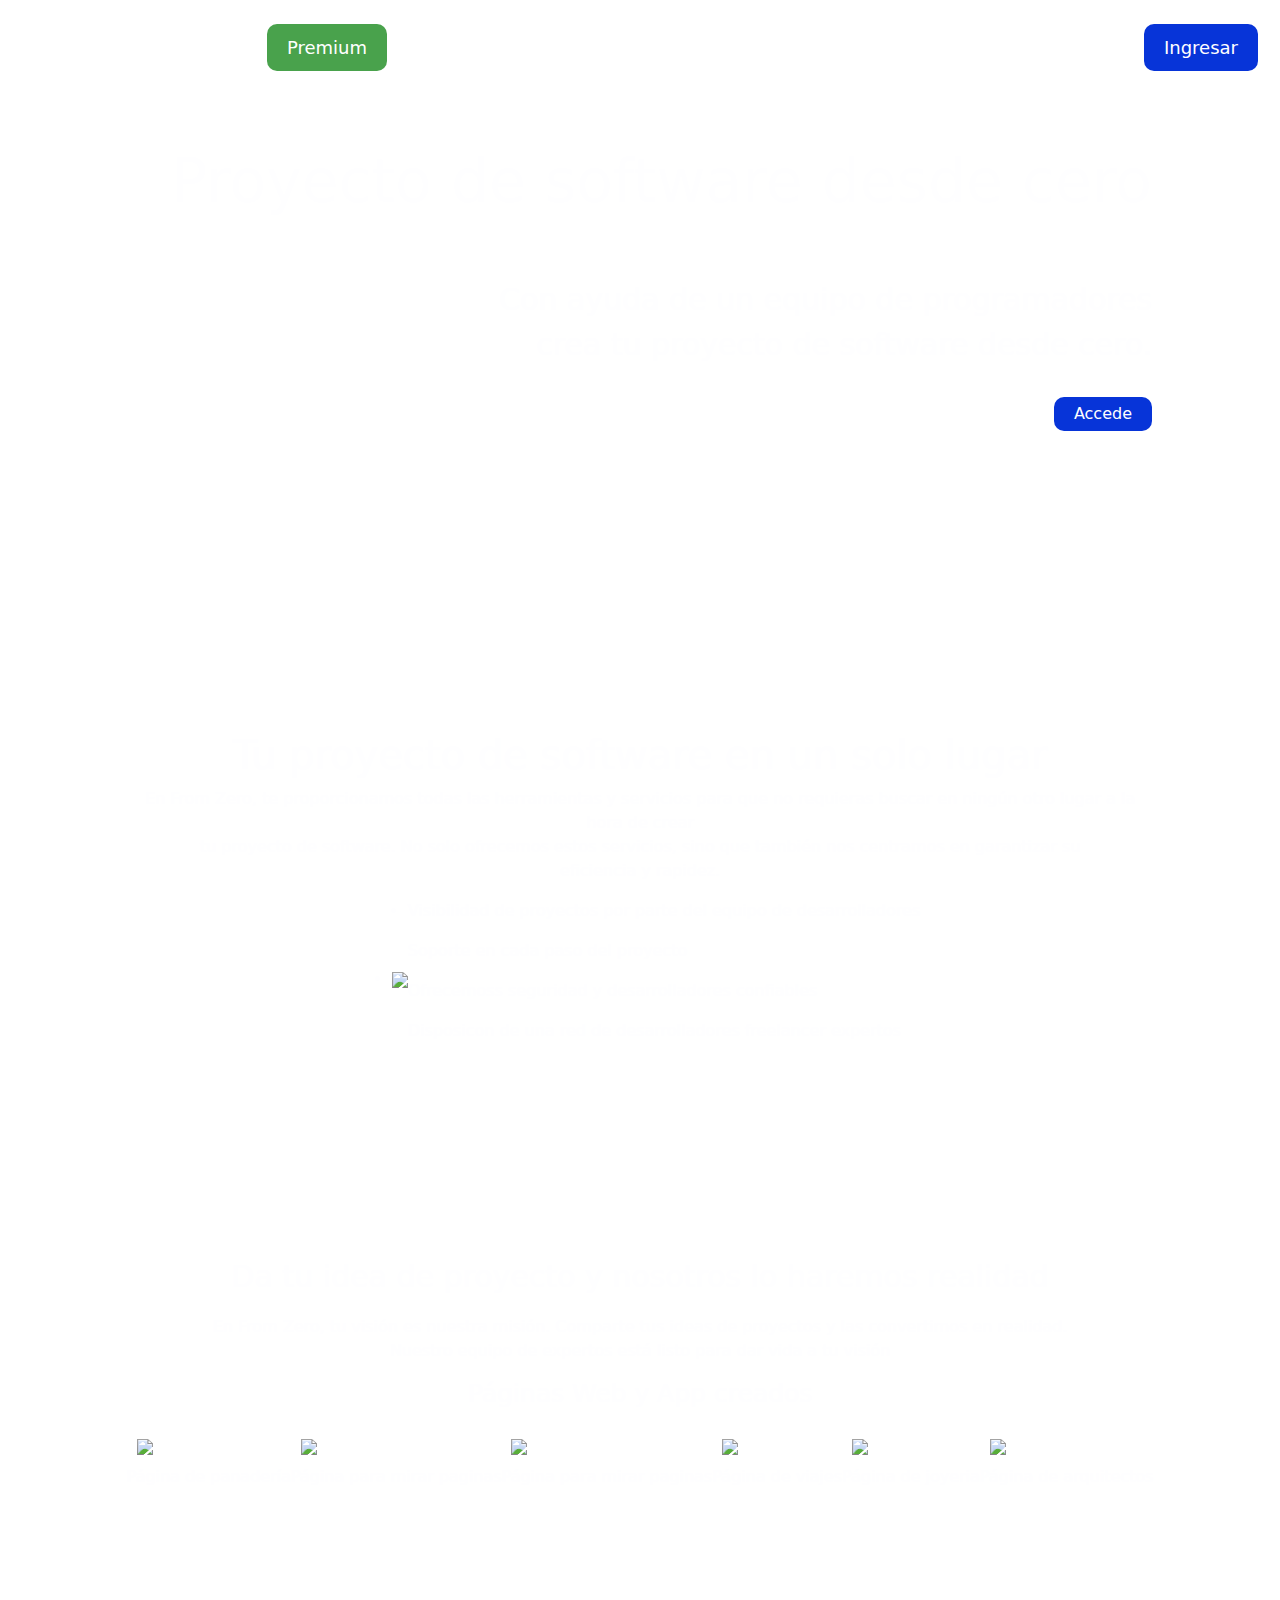
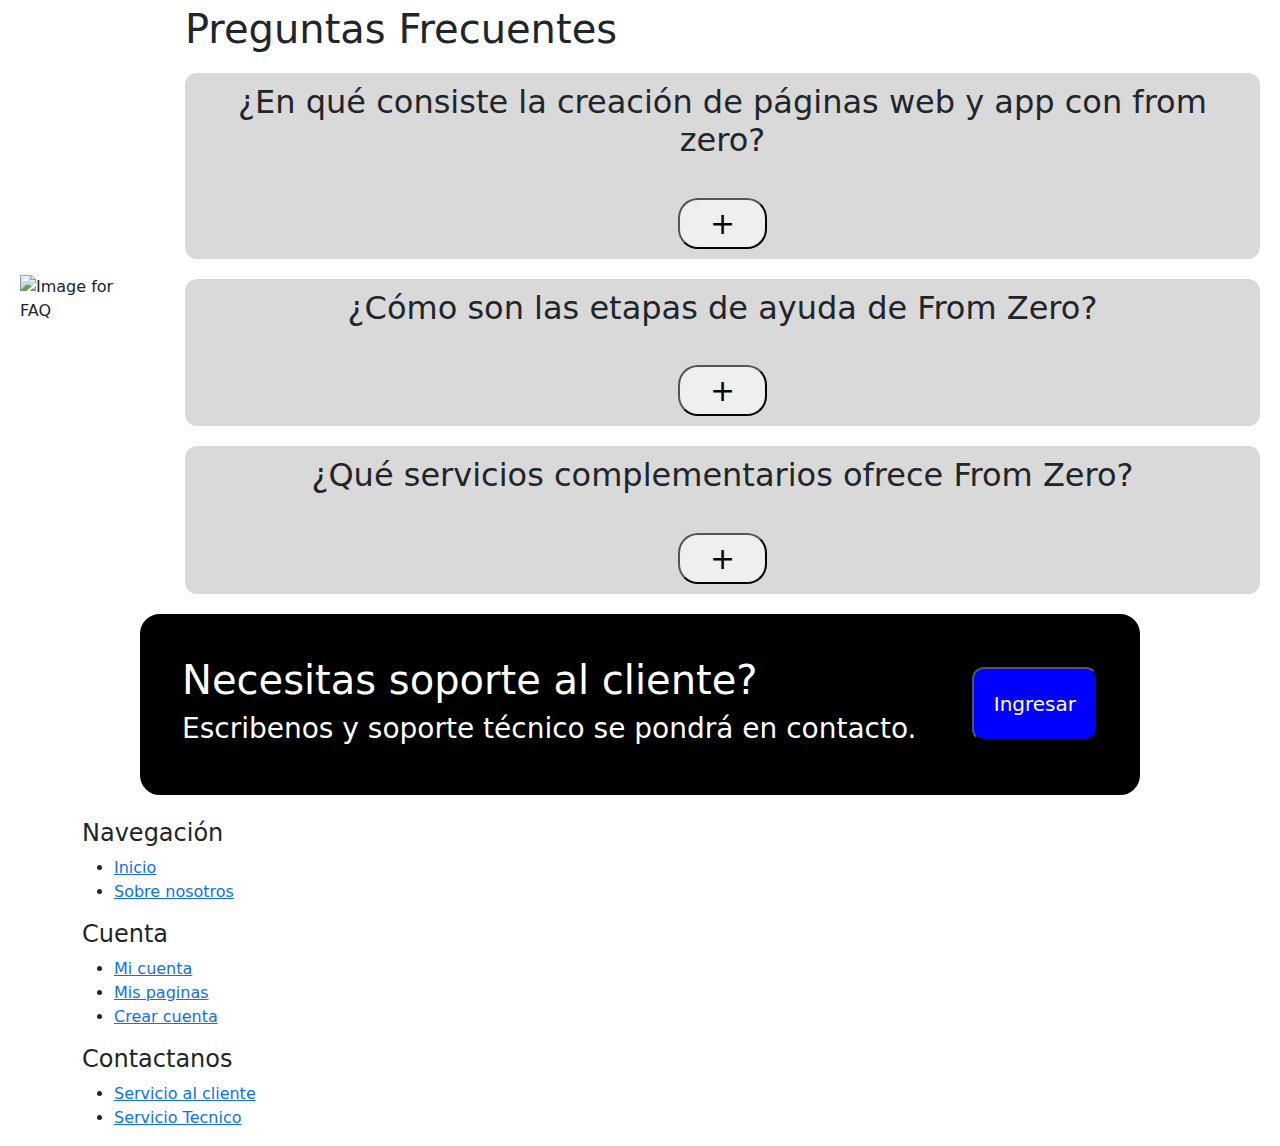
==== index.html @ a28eb3b6 "feat: refactoring styles files" ====
<!DOCTYPE html>
<html lang="en">
<head>
    <meta charset="UTF-8">
    <meta name="viewport" content="width=device-width, initial-scale=1.0">
    <title>From Zero - Conectando Empresas y Desarrolladores Freelance</title>
    <link rel="shortcut icon" href="./src/assets/images/logo.ico" type="image/x-icon" />
    <meta name="description" content="FromZero es la plataforma que conecta a empresas en búsqueda de soluciones de software con desarrolladores freelance dispuestos a trabajar en proyectos.">
    <meta name="keywords" content="plataforma de contratación, desarrolladores freelance, software a medida, proyectos de desarrollo, conectar empresas con desarrolladores">
    <meta name="author" content="Equipo de Desarrollo de FromZero">
    <link rel="stylesheet" href="./src/assets/styles/index-styles/navbar_style.css">
    <link rel="stylesheet" href="./src/assets/styles/footer.css">
    <link rel="stylesheet" href="./src/assets/styles/index-styles/styles.css">
    <link href="https://cdn.jsdelivr.net/npm/bootstrap@5.3.3/dist/css/bootstrap.min.css" rel="stylesheet" integrity="sha384-QWTKZyjpPEjISv5WaRU9OFeRpok6YctnYmDr5pNlyT2bRjXh0JMhjY6hW+ALEwIH" crossorigin="anonymous">
</head>
<body>
    <nav class="nav_container">
        <a href="index.html" class="nav-logo">
            <img src="./src/assets/images/logo.png" alt="">
         </a>
        <div class="nav-menu">
            
            <ul class="nav-links">
                <button class="nav-premium-btn" href="#Suscriptions">Premium</button>
                <li><a href="#proyectos">Proyectos Destacados</a></li>
                 <li><a href="#faq">Preguntas Frecuentes</a></li>
                 <li><a href="about-us.html">Sobre Nosotros</a></li>
                 <li><a href="membership.html">Membresias</a></li>
                 <button class="nav-btn" href="about-us.html">
                    <a href="https://fromzeroupcapp.netlify.app/">Ingresar</a>
                </button>
            </ul>
            
        </div>
    </nav>
    <main>
        <div class="hero-content">
            <h1>Proyecto de software desde cero</h1>
            <p>Con ayuda de un equipo de programadores <br> crea tu proyecto de software desde cero.</p>
            <button class="hero-btn" id="hero-btn">Accede</button>
        </div>
        <section class = "main-introduction" id="main-introduction">
            <div class = "container_intro">
                <div class = "intro_up">
                    <h1 class = "title">Tu proyecto de software en un solo lugar</h1>
                    <p>En From Zero, te proporcionamos todas las herramientas y servicios para que no requieras buscar en ningún otro lugar a la hora de crear <br>
                        tu proyecto de software. No solo ofrecemos estos servicios, sino que también nos centramos en garantizar su<br>
                        eficiencia y rapidez.</p>
                </div>

                <ul class="intro_middle">
                    <li class = "parte-izquierda">
                        <img src="./src/assets/images/image-intro-izq.png">
                    </li>
                    <li class = "parte-derecha">
                        <p>Visibilidad de proyectos por parte del equipo de desarrolladores</p>
                        <p>Soporte en cada paso del proyecto</p>
                        <p>Ofrecemoss seguridad y desarrolladores confiables</p>
                        <p>Disposicon de una red de desarrolladores freelancer expertos</p>
                    </li>
                </ul>
                
                <div class = "intro_under">
                    <h1 class = "title">Da tu idea de proyecto y nosotros lo haremos realidad</h1>
                    <p>En From Zero, tu visión es nuestra misión. Comparte tus ideas de proyectos y las convertimos en realidad. <br>
                    Nuestro equipo de expertos está listo para dar vida a tu visión</p>
                </div>
            </div>
        </section>

        <div class="container-demonstration">
            <h2 class="title">Páginas Web y App creados</h2>
            <div class="first-row-demonstration" id="proyectos">
                <div class="image-container">
                    <img src="./src/assets/images/image-webcreated-demonstration.png">
                    <p>Página de panadería</p>
                </div>
                <div class="image-container">
                    <img src="./src/assets/images/image-webcreated2-demonstration.png">
                    <p>Página para mirar paginas</p>
                </div>
                <div class="image-container">
                    <img src="./src/assets/images/image-webcreated3-demonstration.png">
                    <p>Página para mirar paginas</p>
                </div>
                <div class="image-container">
                    <img src="./src/assets/images/image-webcreated4-demonstration.png">
                    <p>Página de viajes</p>
                </div>
                <div class="image-container">
                    <img src="./src/assets/images/image-webcreated5-demonstration.png">
                    <p>Página de joyeria</p>
                </div>
                <div class="image-container">
                    <img src="./src/assets/images/image-webcreated6-demonstration.png">
                    <p>Página de arquitectos</p>
                </div>
            </div>
        </div>

        <section id="faq">
            <div>
                <div class="container-faq">
                    <div>
                        <img class="faqImg"  src="./src/assets/images/faq-image.png" alt="Image for FAQ">
                    </div>
                    <div>
                        <div style="margin: 20px;">
                            <h1>Preguntas Frecuentes</h1>
                        </div>
                        <div class="box">
                            <div class="box-content">
                                <div>
                                    <h2>¿En qué consiste la creación de páginas web y app con from zero?</h2>
                                </div>
                                <div id="a1" hidden>
                                    <p>From Zero te conecta con programadores expertos en creación de proyectos</p>
                                </div>
                            </div>
                            <div class="box-content">
                                <button onclick="hide('a1','buttonQ1')" id="buttonQ1">+</button>
                            </div>
                        </div>
                        <div class="box">
                            <div class="box-content">
                                <div>
                                    <h2>¿Cómo son las etapas de ayuda de From Zero?</h2>
                                </div>
                                <div id="a2" hidden>
                                    <ul>
                                        <li><p>Etapa presentación de proyecto</p></li>
                                        <li><p>Etapa de desarrollo</p></li>
                                        <li><p>Etapa de seguimiento</p></li>
                                        <li><p>Etapa de entrega</p></li>
                                    </ul>
                                </div>
                            </div>
                            <div class="box-content">
                                <button onclick="hide('a2','buttonQ2')" id="buttonQ2">+</button>
                            </div>
                        </div>
                        <div class="box">
                            <div class="box-content">
                                <div>
                                    <h2>¿Qué servicios complementarios ofrece From Zero?</h2>
                                </div>
                                <div id="a3" hidden>
                                    <p>La plataforma ofrece...</p>
                                    <ul>
                                        <li>
                                            <p>Sistema de gestión de proyectos</p>
                                        </li>
                                        <li>
                                            <p>Facilidad en el proceso de contratación y reclutamiento</p>
                                        </li>
                                    </ul>
                                    <p></p>
                                </div>
                            </div>
                            <div class="box-content">
                                <button onclick="hide('a3','buttonQ3')" id="buttonQ3">+</button>
                            </div>
                        </div>
                    </div>
                </div>
                <div class="support">
                    <div>
                        <h1>Necesitas soporte al cliente?</h1>
                        <h3>Escribenos y soporte técnico se pondrá en contacto.</h3>
                    </div>
                    <div>
                        <button>Ingresar</button>
                    </div>
                </div>
            </div>
            <div>
    
            </div>
        </section>
        <script src="./src/assets/scripts/scripts.js"></script>
    </main>
    <footer class="footer">
        <div class="container">
            <a href="#hero" class="nav-logo">
                <img src="./src/assets/images/logo.png" alt="">
            </a>

            <div class="footer-row">

                <div class="footer-links">
                    <h4>Navegación</h4>
                    <ul>
                        <li><a href="#hero">Inicio</a></li>
                        <li><a href="about-us.html">Sobre nosotros</a></li>
                    </ul>
                </div>

                <div class="footer-links">
                    <h4>Cuenta</h4>
                    <ul>
                        <li><a href="#">Mi cuenta</a></li>
                        <li><a href="#">Mis paginas</a></li>
                        <li><a href="#">Crear cuenta</a></li>
                    </ul>
                </div>

                <div class="footer-links">
                    <h4>Contactanos</h4>
                    <ul>
                        <li><a href="#">Servicio al cliente</a></li>
                        <li><a href="#">Servicio Tecnico</a></li>
                    </ul>
                </div>

            </div>

        </div>

    </footer>
</body>
</html>
---- src/assets/styles/index-styles/navbar_style.css ----
body {
    background-image: url("../../images/background-image-main.png");
    background-repeat: repeat-y; /* Repetir verticalmente */
    background-size: cover; /* Hace que la imagen de fondo cubra todo el cuerpo */
    background-position: center; /* Centra la imagen de fondo */
    background-attachment: fixed; /* Fija la imagen de fondo para que no se desplace con el contenido */
}
.nav_container {
    padding: 20px; /* Espaciado interno */
    display: flex;
    justify-content: space-between;
    align-items: center;
    margin-bottom: 50px;
}

.nav-logo img {
    width: 80px; /* Tamaño del logo */
}

.nav-links {
    list-style-type: none;
    margin: 0;
    padding: 0;
}

.nav-links li {
    display: inline-block;
    margin-right: 20px; /* Espaciado entre elementos de la lista */
    margin-left: 20px; /* Espaciado entre elementos de la lista */
}


.nav-links a {
    color: #fff; /* Color del texto de los enlaces */
    text-decoration: none;
    font-size: 18; /* Tamaño del texto */
}

.nav-btn {
    background-color: #0734d8; /* Color de fondo del botón */
    border: none;
    color: white;
    padding: 10px 20px; /* Espaciado interno */
    text-align: center;
    text-decoration: none;
    display: inline-block;
    font-size: 18px; /* Tamaño del texto */
    margin: 4px 2px;
    cursor: pointer;
    border-radius: 10px; /* Borde redondeado */
}

.nav-premium-btn{
    background-color: #49a24c; /* Color de fondo del botón */
    border: none;
    color: white;
    padding: 10px 20px; /* Espaciado interno */
    text-align: center;
    text-decoration: none;
    display: inline-block;
    font-size: 18px; /* Tamaño del texto */
    margin: 4px 2px;
    cursor: pointer;
    border-radius: 10px; /* Borde redondeado */
}

.nav-menu {
    display: grid;
    grid-template-columns: auto 1fr auto; /* Un espacio para el logo, otro para los enlaces y otro para el botón */
    align-items: center;
}

.hero-btn {
    background-color: #0734d8; /* Color de fondo del botón */
    margin-left: auto; /* Mueve el botón a la izquierda */
    border: none;
    color: white;
    padding: 5px 20px; /* Espaciado interno */
    text-align: center;
    text-decoration: none;
    display: inline-block;
    font-size: 16; /* Tamaño del texto */
    cursor: pointer;
    border-radius: 10px; /* Borde redondeado */
}

.hero-content{
    width: 90%;
    margin-bottom: 300px;
    text-align: right;
    color: #fefeff;
    h1{
        font-size: 60px;
        margin-bottom: 60px;
    }
    p{
        font-size: 30px;
        margin-bottom: 30px;
    }
}

.container_intro {
    display: flex;
    flex-wrap: wrap; /* Permite que los elementos se envuelvan si no caben en una fila */
}

.intro_up {
    width: 80%;
    margin: 0 auto;
    text-align: center;
    color: #fefeff;
    
}


.intro_middle {
    margin: 0 auto;
    display: flex;
    flex-direction: row; /* Default: Horizontal layout */
    justify-content: center; /* Horizontally center the divs */
    align-items: center; /* Vertically center the divs */
    flex-wrap: wrap; /* Allow flex items to wrap to the next line */
    color: #fefeff;
    margin-bottom: 200px;
}
  
.parte-izquierda img {
    width: 300px;
}

.parte-derecha {
    min-width: 40%;
}

@media screen and (max-width: 600px) {
    .intro_middle {
      flex-direction: column;
      align-items: stretch;
    }
  
    .left_div, .right_div {
      width: 80%; 
    }
}

.intro_under {
    width: 80%;
    margin: 0 auto;
    text-align: center; /* Alinea el texto al centro */
    & h1{
        font-size: 30px;
        margin-bottom: 20px;
        color: #fefeff
    }
    & p {
        color: #fefeff
    }
}

.container-demonstration h2{
    width: 80%;
    color: #fefeff;
    margin: 0 auto;
    text-align: center;
    margin-bottom: 20px;
    font-size: 25px;
}

.first-row-demonstration {
    color: #fefeff;
    display: flex;
    justify-content: center; /* Center items horizontally */
    flex-wrap: wrap; /* Allow items to wrap to the next line */
}

.first-row-demonstration img {
    width: 70%; /* Set initial width of each image */
    max-width: 400px; /* Set maximum width for responsiveness */
    margin: 10px; /* Add some spacing between images */
}

.container-demonstration{
    margin-bottom: 80px;
}
  
@media screen and (max-width: 600px) {
.first-row-demonstration img {
    width: 90%; /* Reduce width for smaller screens */
}
}
---- src/assets/styles/index-styles/styles.css ----
*{
    margin: 0;
    padding: 0;
    box-sizing: border-box;
}
/*FAQ*/
button {
    cursor: pointer;
}

/*FAQ Section*/
.faqImg {
    padding: 20px;
    max-height: 40rem;
    max-width: auto;
}

.container-faq {
    display: flex;
    justify-content: space-around;
    align-items: center;
}

.box {
    margin: 20px;
    display: flex;
    justify-content: space-between;
    flex-wrap: wrap;
    text-align: justify;
    align-items: center;
    border-radius: 12px;
    background: #D9D9D9;
}

.box button {
    border-radius: 20px;
    padding: 1px 30px;
    font-size: 30px;
}

.box-content {
    margin: 10px;
    padding: 10px;
}

#a1,
#a2,
#a3 {
    color: #4f4e4e;
}

.support {
    display: flex;
    justify-content: space-between;
    border: 2px solid black;
    border-radius: 20px;
    background-color: black;
    color: white;
    padding: 40px;
    margin-left: 140px;
    margin-right: 140px;
    align-items: center;
}

.support button {
    border-radius: 12px;
    background-color: blue;
    color: white;
    font-size: 20px;
    padding: 20px;
}

/*End of FAQ-aboutUs*/
@media (max-width:1560px) {
    .box {
        display: block;
        text-align: center;
    }

    #a2,
    #a3 {
        display: block;
        text-align: center;
    }

    #a2,
    #a3 ul {
        display: inline-block;
        text-align: left;
    }
}

@media (max-width:800px) {
    .container-faq {
        display: block;
        text-align: center;

    }

    #a1,
    #a2,
    #a3 p {
        font-size: 25px;
    }

    .support{
        display: block;
        text-align: center;
        margin-left: 0;
    margin-right: 0;
    }

}
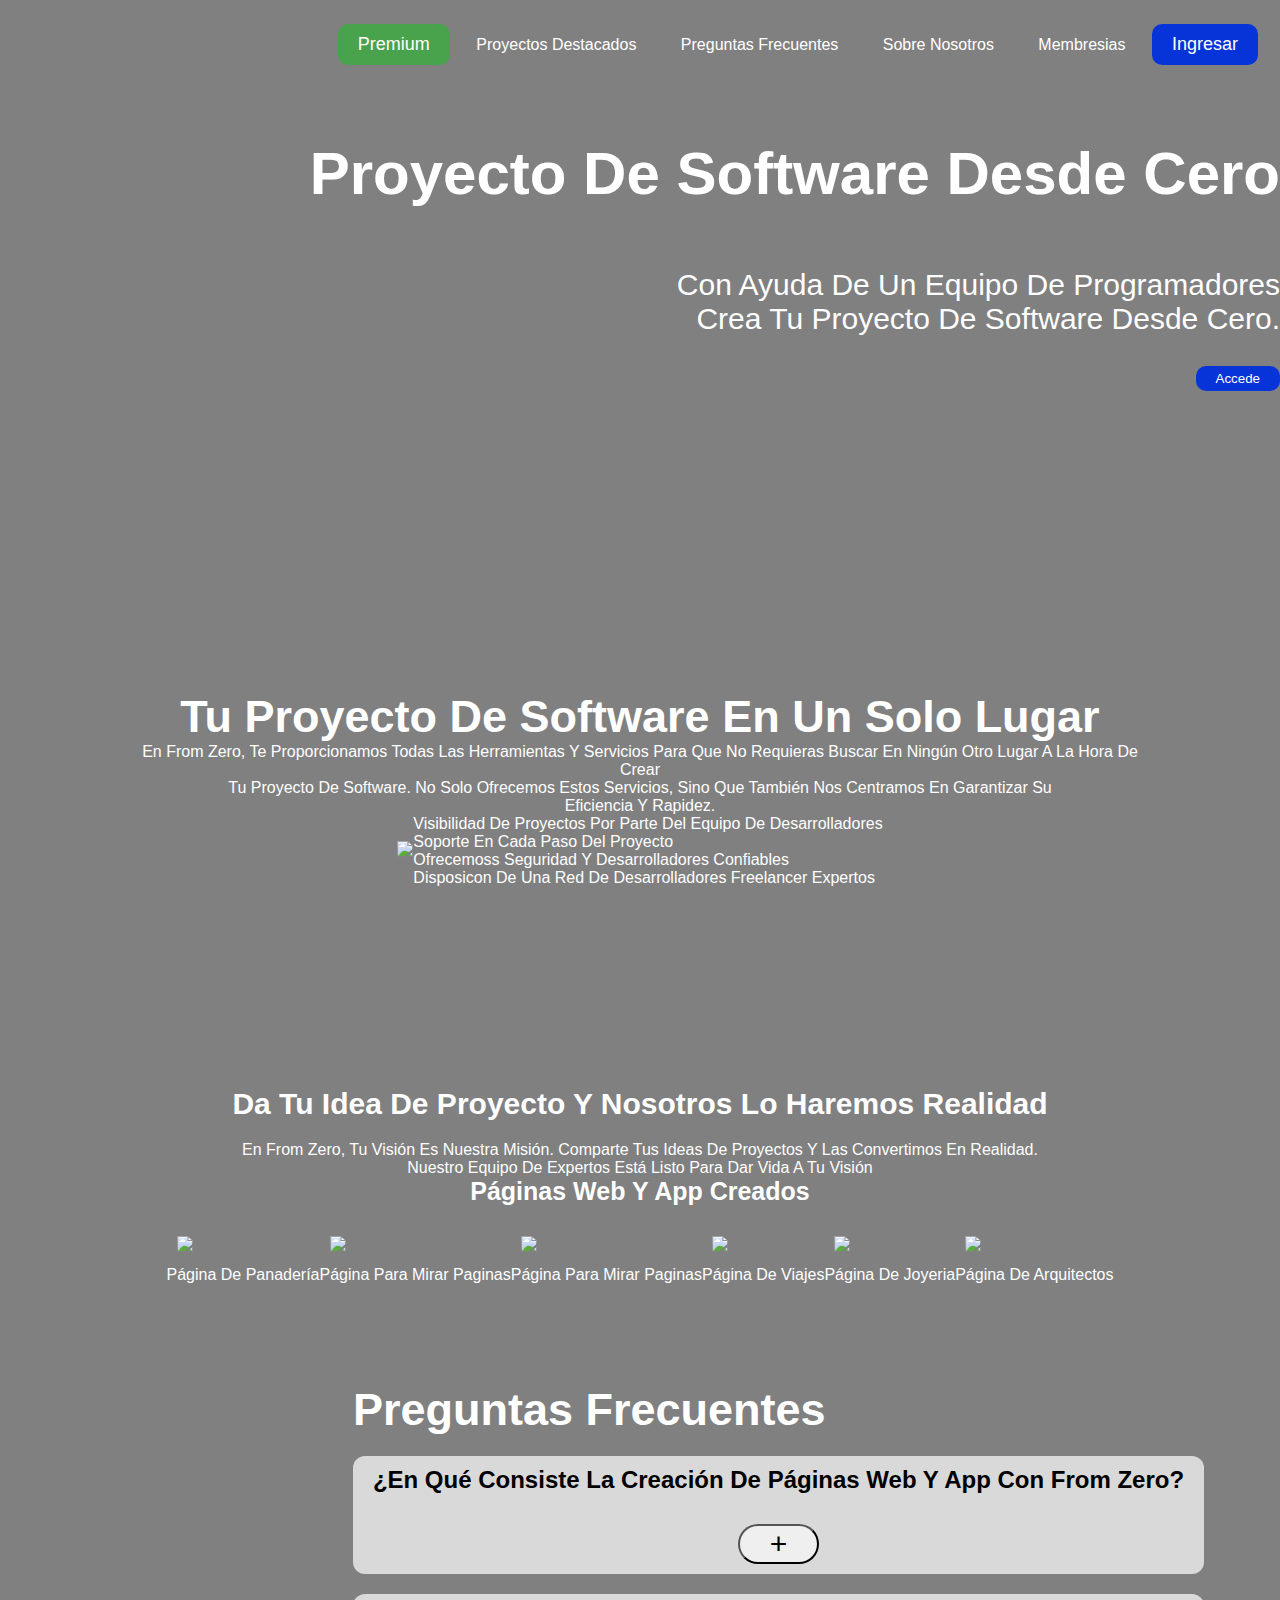
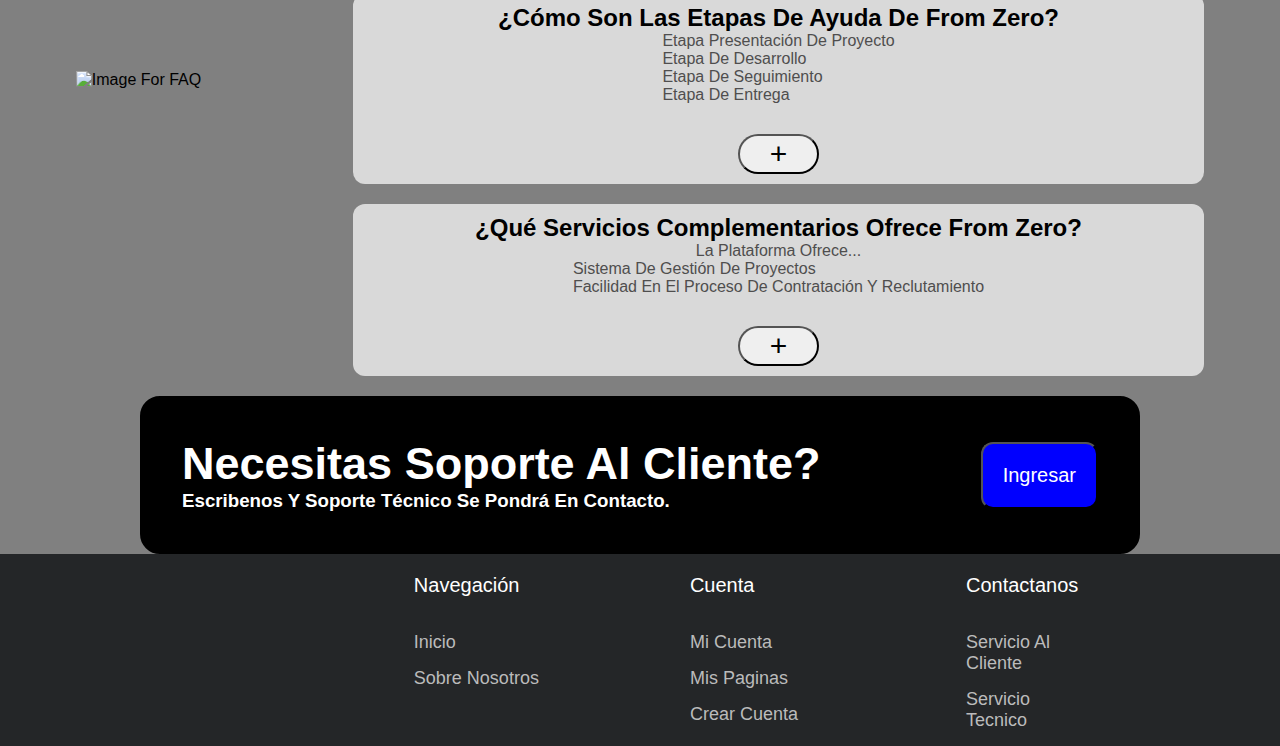
==== commit fdb46add: "fix: footer styles fixed" ====
--- a/index.html
+++ b/index.html
@@ -11,7 +11,7 @@
     <link rel="stylesheet" href="./src/assets/styles/index-styles/navbar_style.css">
     <link rel="stylesheet" href="./src/assets/styles/footer.css">
     <link rel="stylesheet" href="./src/assets/styles/index-styles/styles.css">
-    <link href="https://cdn.jsdelivr.net/npm/bootstrap@5.3.3/dist/css/bootstrap.min.css" rel="stylesheet" integrity="sha384-QWTKZyjpPEjISv5WaRU9OFeRpok6YctnYmDr5pNlyT2bRjXh0JMhjY6hW+ALEwIH" crossorigin="anonymous">
+    <!-- <link href="https://cdn.jsdelivr.net/npm/bootstrap@5.3.3/dist/css/bootstrap.min.css" rel="stylesheet" integrity="sha384-QWTKZyjpPEjISv5WaRU9OFeRpok6YctnYmDr5pNlyT2bRjXh0JMhjY6hW+ALEwIH" crossorigin="anonymous"> -->
 </head>
 <body>
     <nav class="nav_container">
--- a/src/assets/styles/index-styles/navbar_style.css
+++ b/src/assets/styles/index-styles/navbar_style.css
@@ -1,10 +1,11 @@
 
 body {
-    background-image: url("../../images/background-image-main.png");
-    background-repeat: repeat-y; /* Repetir verticalmente */
-    background-size: cover; /* Hace que la imagen de fondo cubra todo el cuerpo */
-    background-position: center; /* Centra la imagen de fondo */
-    background-attachment: fixed; /* Fija la imagen de fondo para que no se desplace con el contenido */
+    /* background-image: url("../../images/background-image-main.png");
+    background-repeat: repeat-y;
+    background-size: cover;
+    background-position: center; 
+    background-attachment: fixed;  */
+    background-color: gray;
 }
 .nav_container {
     padding: 20px; /* Espaciado interno */
@@ -70,7 +71,7 @@
     grid-template-columns: auto 1fr auto; /* Un espacio para el logo, otro para los enlaces y otro para el botón */
     align-items: center;
 }
-
+/*Hero Section*/
 .hero-btn {
     background-color: #0734d8; /* Color de fondo del botón */
     margin-left: auto; /* Mueve el botón a la izquierda */
@@ -86,7 +87,12 @@
 }
 
 .hero-content{
-    width: 90%;
+    background-image: url("../../images/background-image-main.png");
+    background-repeat: repeat-y;
+    background-size: cover;
+    background-position: center; 
+    
+    width: 100%;
     margin-bottom: 300px;
     text-align: right;
     color: #fefeff;
@@ -99,7 +105,7 @@
         margin-bottom: 30px;
     }
 }
-
+/*End of Hero section*/
 .container_intro {
     display: flex;
     flex-wrap: wrap; /* Permite que los elementos se envuelvan si no caben en una fila */
--- a/src/assets/styles/footer.css
+++ b/src/assets/styles/footer.css
@@ -0,0 +1,96 @@
+*{
+    margin: 0;
+    padding: 0;
+    box-sizing: border-box;
+    list-style: none;
+
+}
+
+body{
+    width: 100%;
+    height: 100vh;
+    font-family: sans-serif;
+    text-transform: capitalize;
+}
+
+
+h1{
+    color: white;
+    font-size: 45px;
+}
+
+ul li{
+    display: block;
+}
+
+a{
+    color: #595959;
+    text-decoration: none;
+}
+
+a:hover{
+    color: aqua;
+}
+
+.container{
+    /* max-width: 1200px; */
+    margin: 0 auto;
+    display: flex;
+    justify-content: space-around;
+}
+
+.footer {
+    background-color: #242628;
+    padding-top: 20px;
+}
+
+.footer-row {
+    display: flex;
+    justify-content: space-between;
+}
+
+.footer-links {
+    width: 100%;
+    padding: 0 75px;
+}
+
+.footer-links h4 {
+    font-size: 20px;
+    color: #ffffff;
+    margin-bottom: 25px;
+    font-weight: 500;
+    padding-bottom: 10px;
+    display: inline-block;
+}
+
+.footer-links ul li a {
+    font-size: 18px;
+    text-decoration: none;
+    color: #BBBBBB;
+    display: block;
+    margin-bottom: 15px;
+    transition: all .3s ease;
+}
+.footer-links ul li a:hover {
+    color: #FFFFFF;
+    padding-left: 6px;
+}
+
+.nav-logo img {
+    width: 150px;
+    height: auto;
+}
+
+.nav-logo2 {
+    text-align: right;
+}
+
+@media screen and (max-width: 900px) {
+    .footer-row{
+        flex-direction: column;
+    }
+    .footer-links{
+        padding: 0;
+        padding-bottom: 15px;
+    }
+}--- a/src/assets/styles/index-styles/styles.css
+++ b/src/assets/styles/index-styles/styles.css
@@ -12,7 +12,7 @@
 .faqImg {
     padding: 20px;
     max-height: 40rem;
-    max-width: auto;
+    width: 100%;
 }
 
 .container-faq {
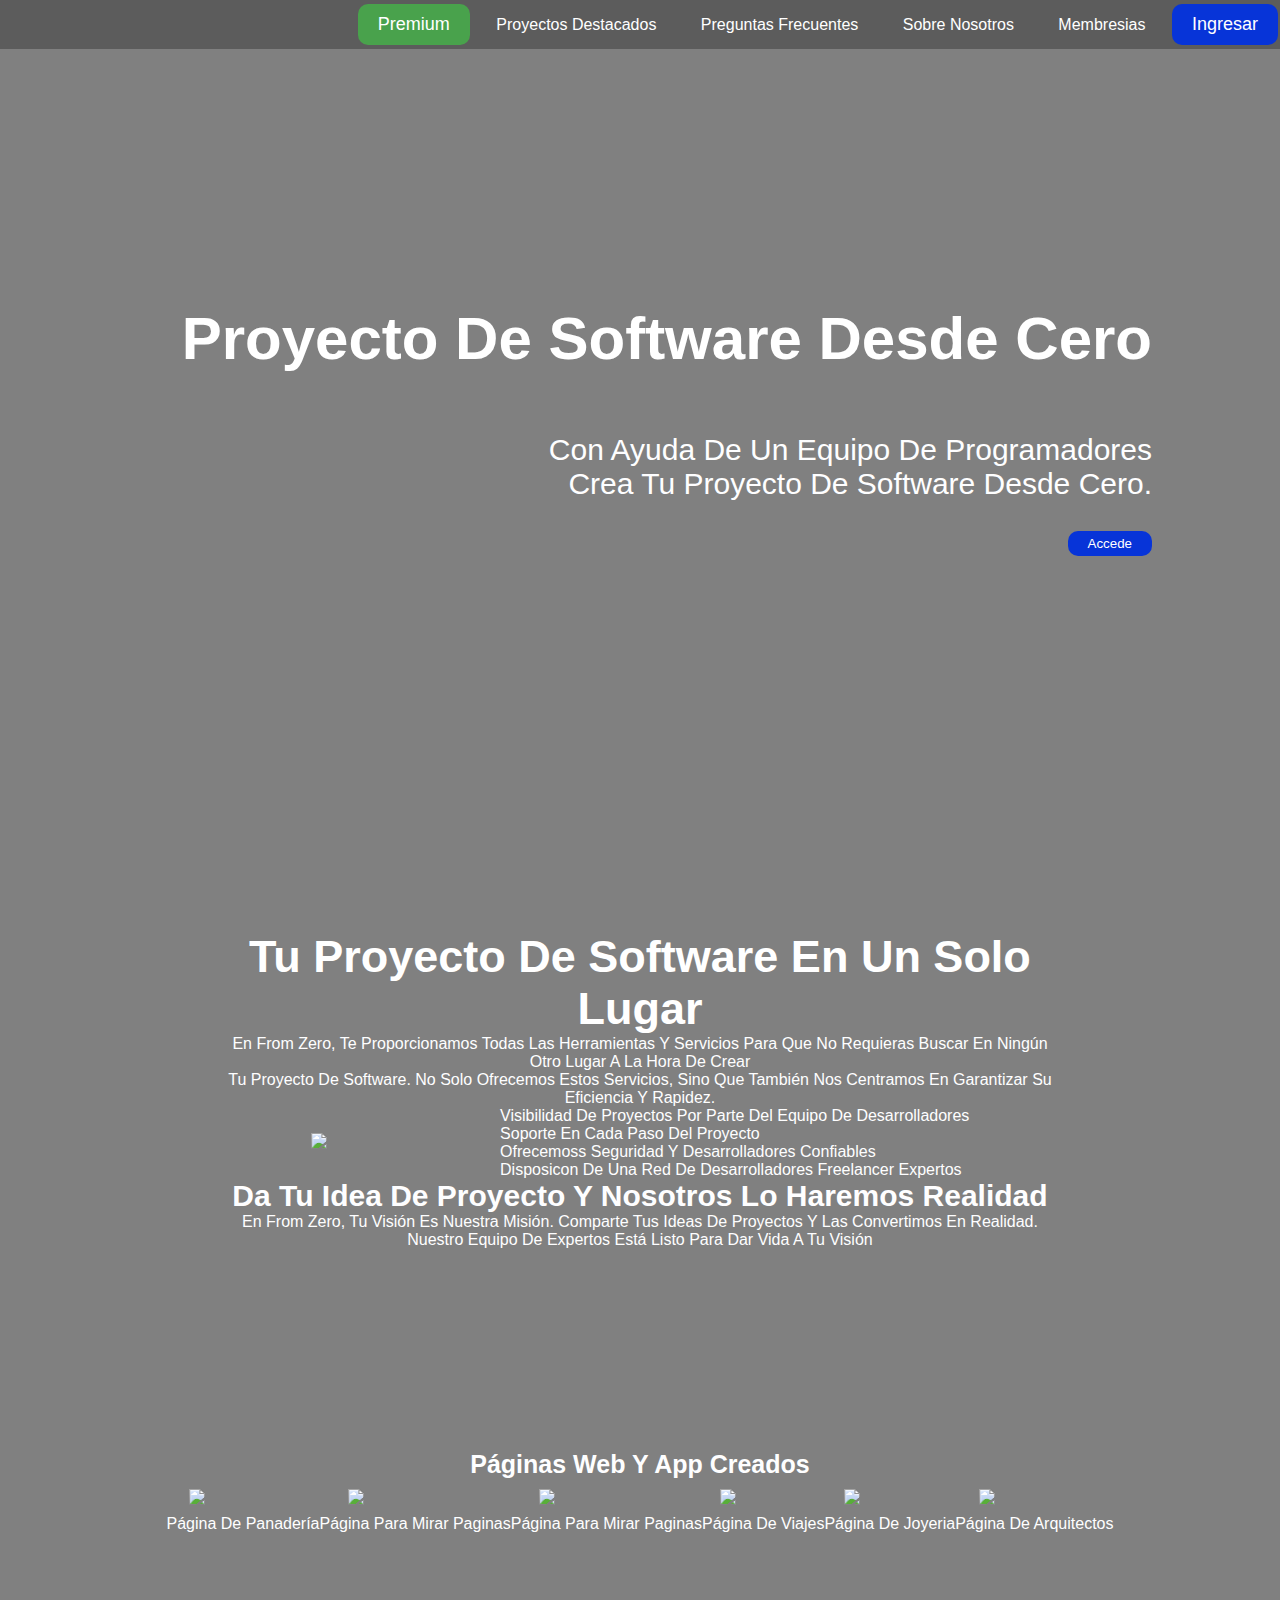
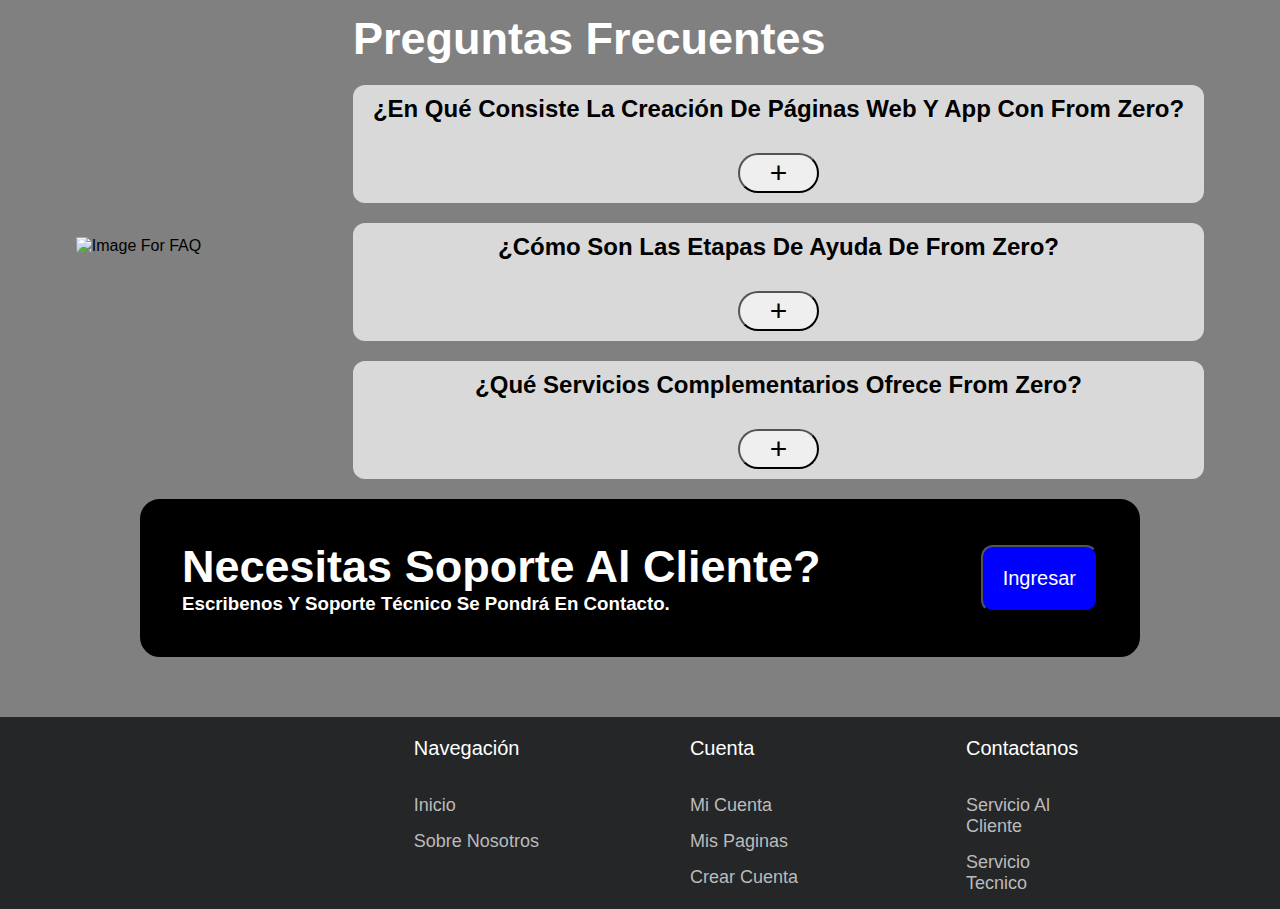
==== commit 671b5f3f: "feat: section tags added" ====
--- a/index.html
+++ b/index.html
@@ -1,181 +1,200 @@
 <!DOCTYPE html>
 <html lang="en">
+
 <head>
     <meta charset="UTF-8">
     <meta name="viewport" content="width=device-width, initial-scale=1.0">
     <title>From Zero - Conectando Empresas y Desarrolladores Freelance</title>
     <link rel="shortcut icon" href="./src/assets/images/logo.ico" type="image/x-icon" />
-    <meta name="description" content="FromZero es la plataforma que conecta a empresas en búsqueda de soluciones de software con desarrolladores freelance dispuestos a trabajar en proyectos.">
-    <meta name="keywords" content="plataforma de contratación, desarrolladores freelance, software a medida, proyectos de desarrollo, conectar empresas con desarrolladores">
+    <meta name="description"
+        content="FromZero es la plataforma que conecta a empresas en búsqueda de soluciones de software con desarrolladores freelance dispuestos a trabajar en proyectos.">
+    <meta name="keywords"
+        content="plataforma de contratación, desarrolladores freelance, software a medida, proyectos de desarrollo, conectar empresas con desarrolladores">
     <meta name="author" content="Equipo de Desarrollo de FromZero">
     <link rel="stylesheet" href="./src/assets/styles/index-styles/navbar_style.css">
     <link rel="stylesheet" href="./src/assets/styles/footer.css">
     <link rel="stylesheet" href="./src/assets/styles/index-styles/styles.css">
     <!-- <link href="https://cdn.jsdelivr.net/npm/bootstrap@5.3.3/dist/css/bootstrap.min.css" rel="stylesheet" integrity="sha384-QWTKZyjpPEjISv5WaRU9OFeRpok6YctnYmDr5pNlyT2bRjXh0JMhjY6hW+ALEwIH" crossorigin="anonymous"> -->
 </head>
+
 <body>
-    <nav class="nav_container">
-        <a href="index.html" class="nav-logo">
-            <img src="./src/assets/images/logo.png" alt="">
-         </a>
-        <div class="nav-menu">
-            
-            <ul class="nav-links">
-                <button class="nav-premium-btn" href="#Suscriptions">Premium</button>
-                <li><a href="#proyectos">Proyectos Destacados</a></li>
-                 <li><a href="#faq">Preguntas Frecuentes</a></li>
-                 <li><a href="about-us.html">Sobre Nosotros</a></li>
-                 <li><a href="membership.html">Membresias</a></li>
-                 <button class="nav-btn" href="about-us.html">
-                    <a href="https://fromzeroupcapp.netlify.app/">Ingresar</a>
-                </button>
-            </ul>
-            
-        </div>
-    </nav>
+    <header>
+        <nav class="nav_container">
+            <a href="index.html" class="nav-logo">
+                <img src="./src/assets/images/logo.png" alt="">
+            </a>
+            <div class="nav-menu">
+
+                <ul class="nav-links">
+                    <button class="nav-premium-btn" href="#Suscriptions">Premium</button>
+                    <li><a href="#proyectos">Proyectos Destacados</a></li>
+                    <li><a href="#faq">Preguntas Frecuentes</a></li>
+                    <li><a href="about-us.html">Sobre Nosotros</a></li>
+                    <li><a href="membership.html">Membresias</a></li>
+                    <button class="nav-btn" href="about-us.html">
+                        <a href="https://fromzeroupcapp.netlify.app/">Ingresar</a>
+                    </button>
+                </ul>
+
+            </div>
+        </nav>
+    </header>
     <main>
-        <div class="hero-content">
-            <h1>Proyecto de software desde cero</h1>
-            <p>Con ayuda de un equipo de programadores <br> crea tu proyecto de software desde cero.</p>
-            <button class="hero-btn" id="hero-btn">Accede</button>
-        </div>
-        <section class = "main-introduction" id="main-introduction">
-            <div class = "container_intro">
-                <div class = "intro_up">
-                    <h1 class = "title">Tu proyecto de software en un solo lugar</h1>
-                    <p>En From Zero, te proporcionamos todas las herramientas y servicios para que no requieras buscar en ningún otro lugar a la hora de crear <br>
-                        tu proyecto de software. No solo ofrecemos estos servicios, sino que también nos centramos en garantizar su<br>
+        <section id="hero-section">
+            <div class="hero-content">
+                <h1>Proyecto de software desde cero</h1>
+                <p>Con ayuda de un equipo de programadores <br> crea tu proyecto de software desde cero.</p>
+                <button class="hero-btn" id="hero-btn">Accede</button>
+            </div>
+        </section>
+        <section class="main-introduction" id="main-introduction">
+            <div class="container_intro">
+                <div class="intro_up">
+                    <h1 class="title">Tu proyecto de software en un solo lugar</h1>
+                    <p>En From Zero, te proporcionamos todas las herramientas y servicios para que no requieras buscar
+                        en ningún otro lugar a la hora de crear <br>
+                        tu proyecto de software. No solo ofrecemos estos servicios, sino que también nos centramos en
+                        garantizar su<br>
                         eficiencia y rapidez.</p>
                 </div>
 
-                <ul class="intro_middle">
-                    <li class = "parte-izquierda">
-                        <img src="./src/assets/images/image-intro-izq.png">
-                    </li>
-                    <li class = "parte-derecha">
-                        <p>Visibilidad de proyectos por parte del equipo de desarrolladores</p>
-                        <p>Soporte en cada paso del proyecto</p>
-                        <p>Ofrecemoss seguridad y desarrolladores confiables</p>
-                        <p>Disposicon de una red de desarrolladores freelancer expertos</p>
-                    </li>
-                </ul>
-                
-                <div class = "intro_under">
-                    <h1 class = "title">Da tu idea de proyecto y nosotros lo haremos realidad</h1>
-                    <p>En From Zero, tu visión es nuestra misión. Comparte tus ideas de proyectos y las convertimos en realidad. <br>
-                    Nuestro equipo de expertos está listo para dar vida a tu visión</p>
-                </div>
-            </div>
-        </section>
-
-        <div class="container-demonstration">
-            <h2 class="title">Páginas Web y App creados</h2>
-            <div class="first-row-demonstration" id="proyectos">
-                <div class="image-container">
-                    <img src="./src/assets/images/image-webcreated-demonstration.png">
-                    <p>Página de panadería</p>
-                </div>
-                <div class="image-container">
-                    <img src="./src/assets/images/image-webcreated2-demonstration.png">
-                    <p>Página para mirar paginas</p>
-                </div>
-                <div class="image-container">
-                    <img src="./src/assets/images/image-webcreated3-demonstration.png">
-                    <p>Página para mirar paginas</p>
-                </div>
-                <div class="image-container">
-                    <img src="./src/assets/images/image-webcreated4-demonstration.png">
-                    <p>Página de viajes</p>
-                </div>
-                <div class="image-container">
-                    <img src="./src/assets/images/image-webcreated5-demonstration.png">
-                    <p>Página de joyeria</p>
-                </div>
-                <div class="image-container">
-                    <img src="./src/assets/images/image-webcreated6-demonstration.png">
-                    <p>Página de arquitectos</p>
-                </div>
-            </div>
-        </div>
-
+                <div class="intro_middle">
+                    <div class="parte-izquierda">
+                        <img style="width: 100px; height: auto;" src="./src/assets/images/image-intro-izq.png">
+                    </div>
+                    <div class="parte-derecha">
+                        <ul>
+                            <li>Visibilidad de proyectos por parte del equipo de desarrolladores</li>
+                            <li>Soporte en cada paso del proyecto</li>
+                            <li>Ofrecemoss seguridad y desarrolladores confiables</li>
+                            <li>Disposicon de una red de desarrolladores freelancer expertos</li>
+                        </ul>
+                    </div>
+                </div>
+
+                <div class="intro_under">
+                    <h1 class="title">Da tu idea de proyecto y nosotros lo haremos realidad</h1>
+                    <p>En From Zero, tu visión es nuestra misión. Comparte tus ideas de proyectos y las convertimos en
+                        realidad. <br>
+                        Nuestro equipo de expertos está listo para dar vida a tu visión</p>
+                </div>
+            </div>
+        </section>
+
+        <section id="demonstration">
+            <div class="container-demonstration">
+                <h2 class="title">Páginas Web y App creados</h2>
+                <div class="first-row-demonstration" id="proyectos">
+                    <div class="image-container">
+                        <img src="./src/assets/images/image-webcreated-demonstration.png">
+                        <p>Página de panadería</p>
+                    </div>
+                    <div class="image-container">
+                        <img src="./src/assets/images/image-webcreated2-demonstration.png">
+                        <p>Página para mirar paginas</p>
+                    </div>
+                    <div class="image-container">
+                        <img src="./src/assets/images/image-webcreated3-demonstration.png">
+                        <p>Página para mirar paginas</p>
+                    </div>
+                    <div class="image-container">
+                        <img src="./src/assets/images/image-webcreated4-demonstration.png">
+                        <p>Página de viajes</p>
+                    </div>
+                    <div class="image-container">
+                        <img src="./src/assets/images/image-webcreated5-demonstration.png">
+                        <p>Página de joyeria</p>
+                    </div>
+                    <div class="image-container">
+                        <img src="./src/assets/images/image-webcreated6-demonstration.png">
+                        <p>Página de arquitectos</p>
+                    </div>
+                </div>
+            </div>
+        </section>
         <section id="faq">
-            <div>
-                <div class="container-faq">
-                    <div>
-                        <img class="faqImg"  src="./src/assets/images/faq-image.png" alt="Image for FAQ">
-                    </div>
-                    <div>
-                        <div style="margin: 20px;">
-                            <h1>Preguntas Frecuentes</h1>
-                        </div>
-                        <div class="box">
-                            <div class="box-content">
-                                <div>
-                                    <h2>¿En qué consiste la creación de páginas web y app con from zero?</h2>
-                                </div>
-                                <div id="a1" hidden>
-                                    <p>From Zero te conecta con programadores expertos en creación de proyectos</p>
-                                </div>
-                            </div>
-                            <div class="box-content">
-                                <button onclick="hide('a1','buttonQ1')" id="buttonQ1">+</button>
-                            </div>
-                        </div>
-                        <div class="box">
-                            <div class="box-content">
-                                <div>
-                                    <h2>¿Cómo son las etapas de ayuda de From Zero?</h2>
-                                </div>
-                                <div id="a2" hidden>
-                                    <ul>
-                                        <li><p>Etapa presentación de proyecto</p></li>
-                                        <li><p>Etapa de desarrollo</p></li>
-                                        <li><p>Etapa de seguimiento</p></li>
-                                        <li><p>Etapa de entrega</p></li>
-                                    </ul>
-                                </div>
-                            </div>
-                            <div class="box-content">
-                                <button onclick="hide('a2','buttonQ2')" id="buttonQ2">+</button>
-                            </div>
-                        </div>
-                        <div class="box">
-                            <div class="box-content">
-                                <div>
-                                    <h2>¿Qué servicios complementarios ofrece From Zero?</h2>
-                                </div>
-                                <div id="a3" hidden>
-                                    <p>La plataforma ofrece...</p>
-                                    <ul>
-                                        <li>
-                                            <p>Sistema de gestión de proyectos</p>
-                                        </li>
-                                        <li>
-                                            <p>Facilidad en el proceso de contratación y reclutamiento</p>
-                                        </li>
-                                    </ul>
-                                    <p></p>
-                                </div>
-                            </div>
-                            <div class="box-content">
-                                <button onclick="hide('a3','buttonQ3')" id="buttonQ3">+</button>
-                            </div>
-                        </div>
-                    </div>
-                </div>
-                <div class="support">
-                    <div>
-                        <h1>Necesitas soporte al cliente?</h1>
-                        <h3>Escribenos y soporte técnico se pondrá en contacto.</h3>
-                    </div>
-                    <div>
-                        <button>Ingresar</button>
-                    </div>
-                </div>
-            </div>
-            <div>
-    
-            </div>
+            <!-- <div> -->
+            <div class="container-faq">
+                <div>
+                    <img class="faqImg" src="./src/assets/images/faq-image.png" alt="Image for FAQ">
+                </div>
+                <div>
+                    <div style="margin: 20px;">
+                        <h1>Preguntas Frecuentes</h1>
+                    </div>
+                    <div class="box">
+                        <div class="box-content">
+                            <div>
+                                <h2>¿En qué consiste la creación de páginas web y app con from zero?</h2>
+                            </div>
+                            <div id="a1" hidden>
+                                <p>From Zero te conecta con programadores expertos en creación de proyectos</p>
+                            </div>
+                        </div>
+                        <div class="box-content">
+                            <button onclick="hide('a1','buttonQ1')" id="buttonQ1">+</button>
+                        </div>
+                    </div>
+                    <div class="box">
+                        <div class="box-content">
+                            <div>
+                                <h2>¿Cómo son las etapas de ayuda de From Zero?</h2>
+                            </div>
+                            <div id="answer2" hidden>
+                                <ul>
+                                    <li>
+                                        <p>Etapa presentación de proyecto</p>
+                                    </li>
+                                    <li>
+                                        <p>Etapa de desarrollo</p>
+                                    </li>
+                                    <li>
+                                        <p>Etapa de seguimiento</p>
+                                    </li>
+                                    <li>
+                                        <p>Etapa de entrega</p>
+                                    </li>
+                                </ul>
+                            </div>
+                        </div>
+                        <div class="box-content">
+                            <button onclick="hide('answer2','buttonQ2')" id="buttonQ2">+</button>
+                        </div>
+                    </div>
+                    <div class="box">
+                        <div class="box-content">
+                            <div>
+                                <h2>¿Qué servicios complementarios ofrece From Zero?</h2>
+                            </div>
+                            <div id="answer3" hidden>
+                                <p>La plataforma ofrece...</p>
+                                <ul>
+                                    <li>
+                                        <p>Sistema de gestión de proyectos</p>
+                                    </li>
+                                    <li>
+                                        <p>Facilidad en el proceso de contratación y reclutamiento</p>
+                                    </li>
+                                </ul>
+                                <p></p>
+                            </div>
+                        </div>
+                        <div class="box-content">
+                            <button onclick="hide('answer3','buttonQ3')" id="buttonQ3">+</button>
+                        </div>
+                    </div>
+                </div>
+            </div>
+            <div class="support">
+                <div>
+                    <h1>Necesitas soporte al cliente?</h1>
+                    <h3>Escribenos y soporte técnico se pondrá en contacto.</h3>
+                </div>
+                <div>
+                    <button>Ingresar</button>
+                </div>
+            </div>
+            <!-- </div> -->
         </section>
         <script src="./src/assets/scripts/scripts.js"></script>
     </main>
@@ -218,4 +237,5 @@
 
     </footer>
 </body>
+
 </html>--- a/src/assets/styles/index-styles/navbar_style.css
+++ b/src/assets/styles/index-styles/navbar_style.css
@@ -1,4 +1,4 @@
-
+/*global*/
 body {
     /* background-image: url("../../images/background-image-main.png");
     background-repeat: repeat-y;
@@ -7,12 +7,31 @@
     background-attachment: fixed;  */
     background-color: gray;
 }
+
+header{
+    position: fixed;
+    width: 100%;
+    top: 0;
+    left: 0;
+    z-index: 100;
+    background-color: rgb(92, 92, 92);
+}
+
+main{
+    margin-top: 130px;
+}
+section{
+    height: 600px;
+    margin-bottom: 60px;
+}
+/*End of global*/
+
 .nav_container {
-    padding: 20px; /* Espaciado interno */
+     /* Espaciado interno */
     display: flex;
     justify-content: space-between;
     align-items: center;
-    margin-bottom: 50px;
+    /* margin-bottom: 50px; */
 }
 
 .nav-logo img {
@@ -72,6 +91,16 @@
     align-items: center;
 }
 /*Hero Section*/
+#hero-section{
+    display: flex;
+    justify-content: center;
+    align-items: center;
+    background-image: url("../../images/background-image-main.png");
+    background-repeat: repeat-y;
+    background-size: cover;
+    background-position: center; 
+}
+
 .hero-btn {
     background-color: #0734d8; /* Color de fondo del botón */
     margin-left: auto; /* Mueve el botón a la izquierda */
@@ -87,13 +116,9 @@
 }
 
 .hero-content{
-    background-image: url("../../images/background-image-main.png");
-    background-repeat: repeat-y;
-    background-size: cover;
-    background-position: center; 
     
-    width: 100%;
-    margin-bottom: 300px;
+    /* margin: 140px; */
+    width: 80%;
     text-align: right;
     color: #fefeff;
     h1{
@@ -106,14 +131,22 @@
     }
 }
 /*End of Hero section*/
+
+/*Introduction section*/
+#main-introduction{
+    display: flex;
+    justify-content: center;
+    align-items: center;
+}
 .container_intro {
     display: flex;
-    flex-wrap: wrap; /* Permite que los elementos se envuelvan si no caben en una fila */
+    flex-direction: column;
+    align-items: center;
 }
 
 .intro_up {
     width: 80%;
-    margin: 0 auto;
+    /* margin: 0 auto; */
     text-align: center;
     color: #fefeff;
     
@@ -121,23 +154,22 @@
 
 
 .intro_middle {
-    margin: 0 auto;
+    width: 80%;
+    /* margin: 0 auto; */
     display: flex;
     flex-direction: row; /* Default: Horizontal layout */
-    justify-content: center; /* Horizontally center the divs */
+    justify-content: space-around; /* Horizontally center the divs */
     align-items: center; /* Vertically center the divs */
-    flex-wrap: wrap; /* Allow flex items to wrap to the next line */
-    color: #fefeff;
-    margin-bottom: 200px;
+    color: #fefeff;
 }
   
-.parte-izquierda img {
+/* .parte-izquierda img {
     width: 300px;
 }
 
 .parte-derecha {
     min-width: 40%;
-}
+} */
 
 @media screen and (max-width: 600px) {
     .intro_middle {
@@ -152,24 +184,30 @@
 
 .intro_under {
     width: 80%;
-    margin: 0 auto;
+    /* margin: 0 auto; */
     text-align: center; /* Alinea el texto al centro */
     & h1{
         font-size: 30px;
-        margin-bottom: 20px;
+        
         color: #fefeff
     }
     & p {
         color: #fefeff
     }
 }
+/*End of Introduction section*/
+
+/*Demosntration section*/
+#demonstration{
+    height: auto;
+    display: flex;
+    justify-content: center;
+    align-items: center;
+}
 
 .container-demonstration h2{
-    width: 80%;
-    color: #fefeff;
-    margin: 0 auto;
-    text-align: center;
-    margin-bottom: 20px;
+    color: #fefeff;
+    text-align: center;
     font-size: 25px;
 }
 
@@ -180,18 +218,32 @@
     flex-wrap: wrap; /* Allow items to wrap to the next line */
 }
 
-.first-row-demonstration img {
-    width: 70%; /* Set initial width of each image */
-    max-width: 400px; /* Set maximum width for responsiveness */
-    margin: 10px; /* Add some spacing between images */
+/* .first-row-demonstration img {
+    width: 70%;
+    max-width: 400px;
+    margin: 10px; 
+} */
+.image-container{
+    display: flex;
+    flex-direction: column;
+    justify-content: center;
+    align-items: center;
+}
+
+.image-container img{
+    width: 70%;
+    max-width: 400px;
+    margin: 10px;
 }
 
 .container-demonstration{
-    margin-bottom: 80px;
+    width: 80%;
 }
   
 @media screen and (max-width: 600px) {
 .first-row-demonstration img {
     width: 90%; /* Reduce width for smaller screens */
 }
-}+}
+
+/*End of Demonstration section*/--- a/src/assets/styles/index-styles/styles.css
+++ b/src/assets/styles/index-styles/styles.css
@@ -9,6 +9,10 @@
 }
 
 /*FAQ Section*/
+#faq{
+    
+    height: auto;
+}
 .faqImg {
     padding: 20px;
     max-height: 40rem;
@@ -44,8 +48,8 @@
 }
 
 #a1,
-#a2,
-#a3 {
+#answer2,
+#answer3 {
     color: #4f4e4e;
 }
 
@@ -98,8 +102,8 @@
     }
 
     #a1,
-    #a2,
-    #a3 p {
+    #answer2,
+    #answer3 p {
         font-size: 25px;
     }
 
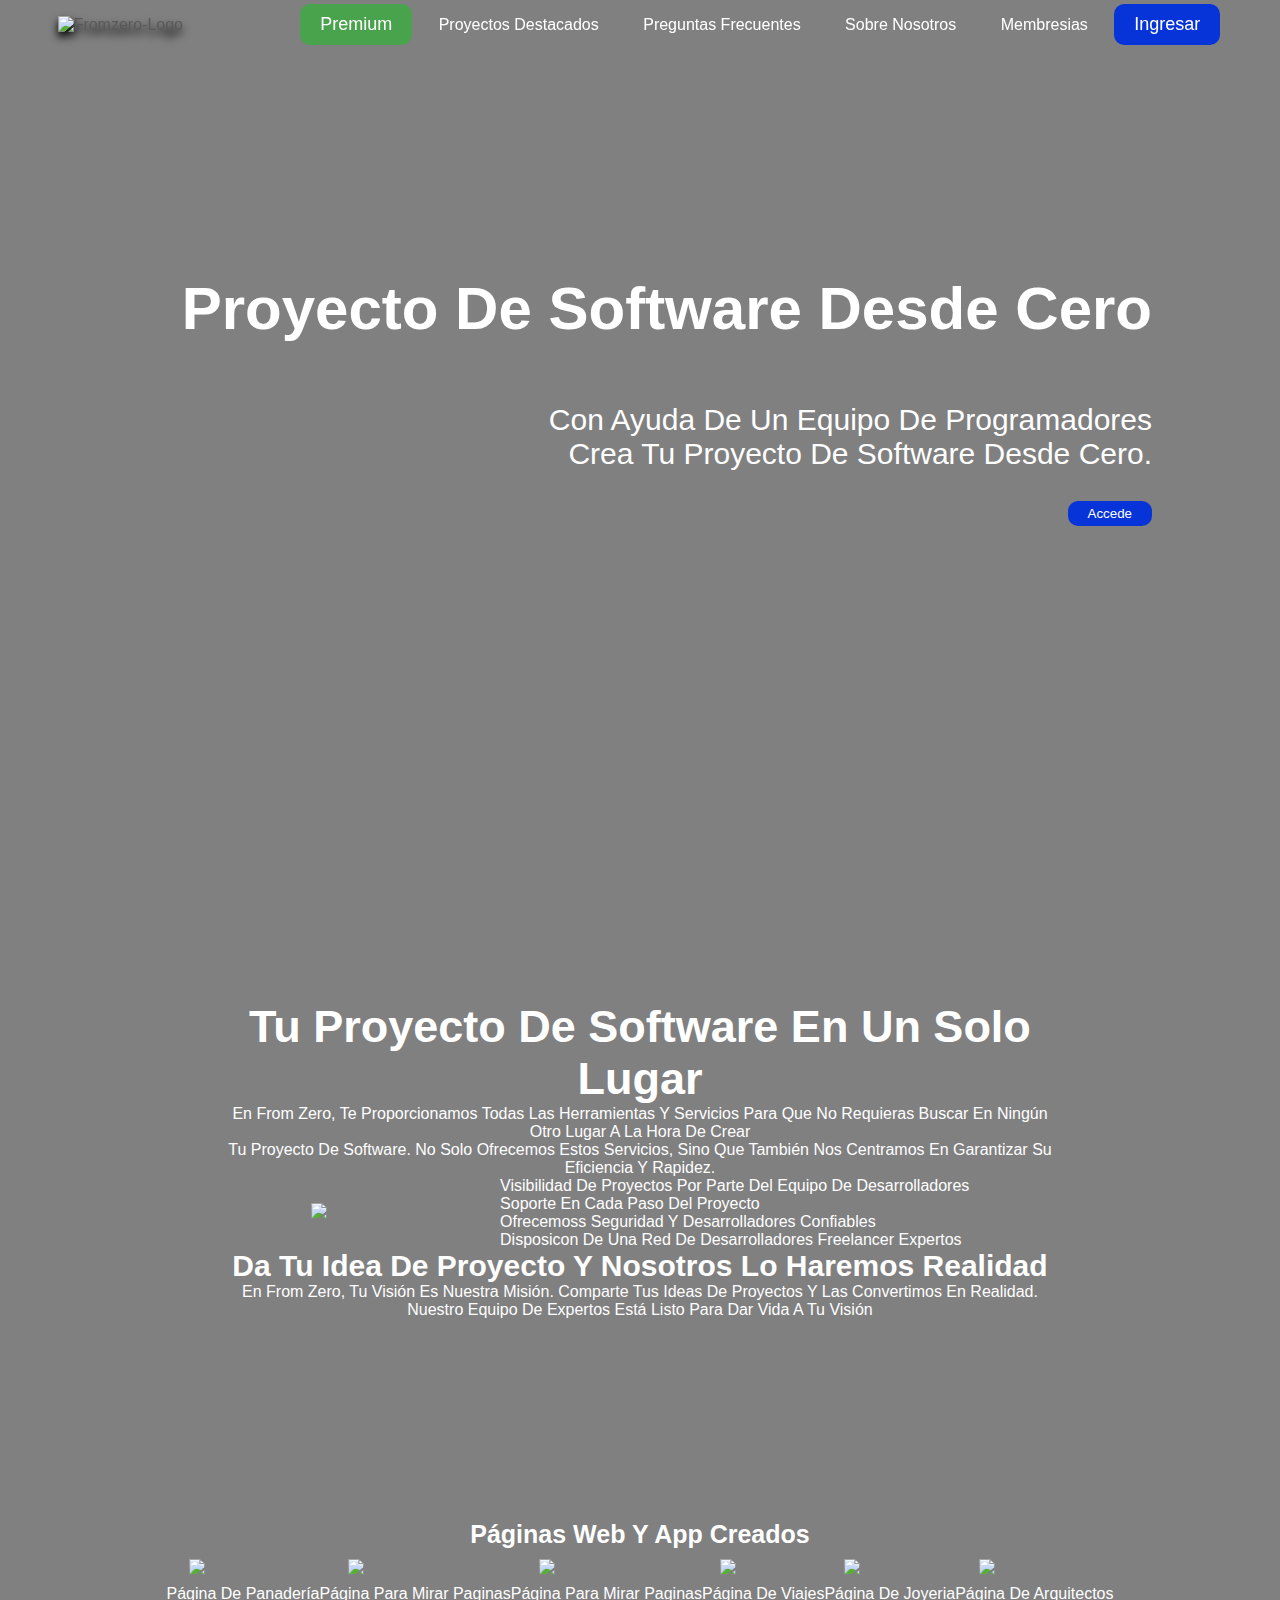
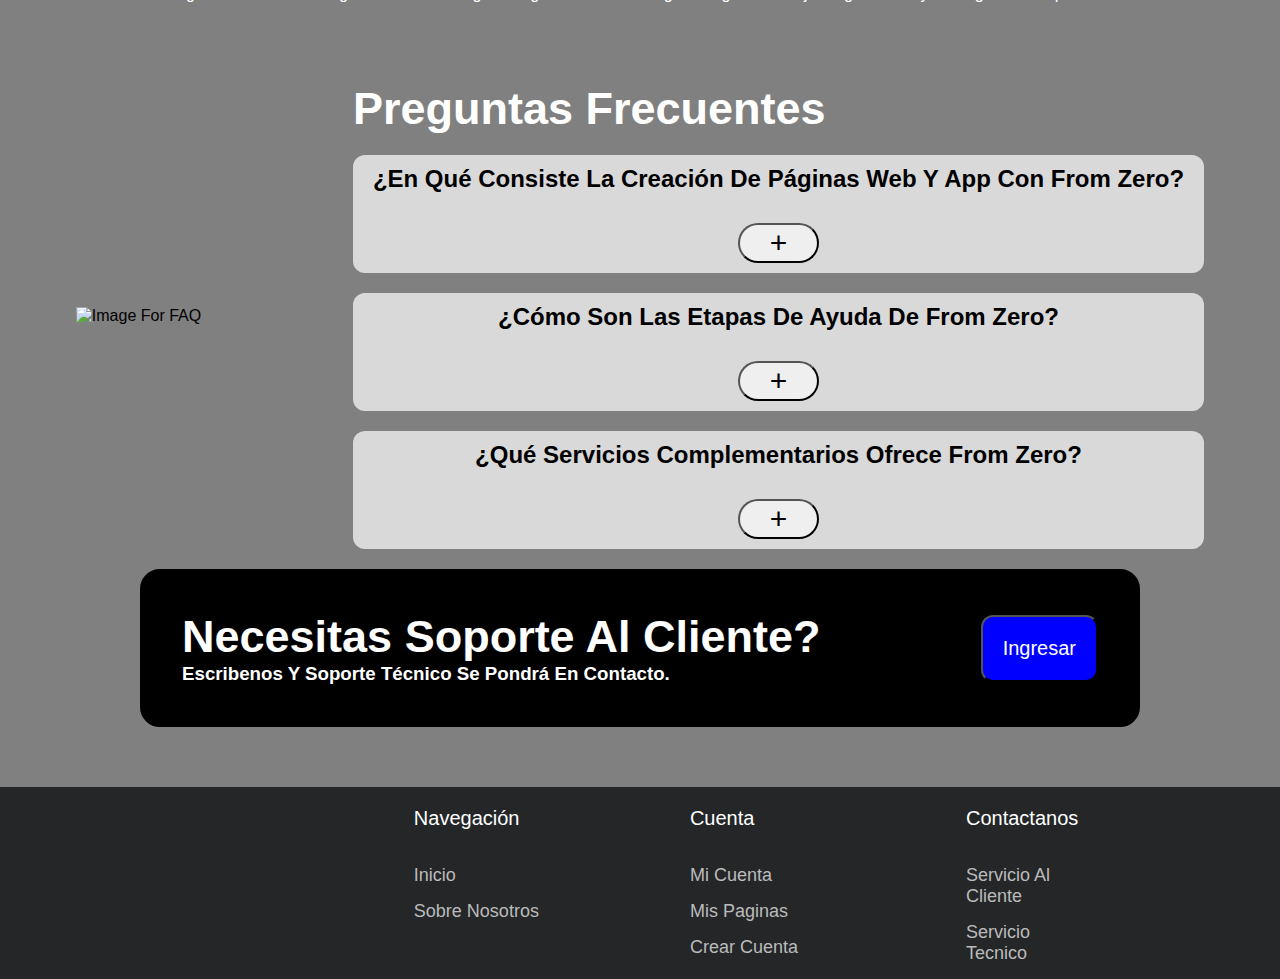
==== commit 6b723a0b: "feat: header styles added" ====
--- a/index.html
+++ b/index.html
@@ -11,9 +11,9 @@
     <meta name="keywords"
         content="plataforma de contratación, desarrolladores freelance, software a medida, proyectos de desarrollo, conectar empresas con desarrolladores">
     <meta name="author" content="Equipo de Desarrollo de FromZero">
-    <link rel="stylesheet" href="./src/assets/styles/index-styles/navbar_style.css">
+    <!-- <link rel="stylesheet" href="./src/assets/styles/index-styles/navbar_style.css"> -->
     <link rel="stylesheet" href="./src/assets/styles/footer.css">
-    <link rel="stylesheet" href="./src/assets/styles/index-styles/styles.css">
+    <link rel="stylesheet" href="./src/assets/styles/index-styles/index_styles.css">
     <!-- <link href="https://cdn.jsdelivr.net/npm/bootstrap@5.3.3/dist/css/bootstrap.min.css" rel="stylesheet" integrity="sha384-QWTKZyjpPEjISv5WaRU9OFeRpok6YctnYmDr5pNlyT2bRjXh0JMhjY6hW+ALEwIH" crossorigin="anonymous"> -->
 </head>
 
@@ -21,12 +21,12 @@
     <header>
         <nav class="nav_container">
             <a href="index.html" class="nav-logo">
-                <img src="./src/assets/images/logo.png" alt="">
+                <img src="./src/assets/images/logo.png" alt="fromzero-logo">
             </a>
             <div class="nav-menu">
 
                 <ul class="nav-links">
-                    <button class="nav-premium-btn" href="#Suscriptions">Premium</button>
+                    <button class="nav-premium-btn" href="membership.html">Premium</button>
                     <li><a href="#proyectos">Proyectos Destacados</a></li>
                     <li><a href="#faq">Preguntas Frecuentes</a></li>
                     <li><a href="about-us.html">Sobre Nosotros</a></li>
--- a/src/assets/styles/footer.css
+++ b/src/assets/styles/footer.css
@@ -76,10 +76,6 @@
     padding-left: 6px;
 }
 
-.nav-logo img {
-    width: 150px;
-    height: auto;
-}
 
 .nav-logo2 {
     text-align: right;
--- a/src/assets/styles/index-styles/index_styles.css
+++ b/src/assets/styles/index-styles/index_styles.css
@@ -0,0 +1,364 @@
+/*global*/
+body {
+    background-color: gray;
+}
+
+header{
+    position: fixed;
+    width: 100%;
+    top: 0;
+    left: 0;
+    z-index: 100;
+    /* background-color: rgb(92, 92, 92); */
+    backdrop-filter: blur(10px);
+    /* border: solid 1px black; */
+}
+
+/* main{
+    margin-top: 130px;
+} */
+section{
+    height: 600px;
+    margin-bottom: 60px;
+}
+/*End of global*/
+
+/*Nav section*/
+.nav_container {
+    display: flex;
+    justify-content: space-around;
+    align-items: center;
+}
+
+.nav-logo img {
+    width: 180px; /* Tamaño del logo */
+    height: auto;
+    filter: drop-shadow(0 5px 4px black);
+}
+
+.nav-links {
+    list-style-type: none;
+    margin: 0;
+    padding: 0;
+}
+
+.nav-links li {
+    display: inline-block;
+    margin-right: 20px; /* Espaciado entre elementos de la lista */
+    margin-left: 20px; /* Espaciado entre elementos de la lista */
+}
+
+
+.nav-links a {
+    color: #fff; /* Color del texto de los enlaces */
+    text-decoration: none;
+    font-size: 18; /* Tamaño del texto */
+}
+
+.nav-btn {
+    background-color: #0734d8; /* Color de fondo del botón */
+    border: none;
+    color: white;
+    padding: 10px 20px; /* Espaciado interno */
+    text-align: center;
+    text-decoration: none;
+    display: inline-block;
+    font-size: 18px; /* Tamaño del texto */
+    margin: 4px 2px;
+    cursor: pointer;
+    border-radius: 10px; /* Borde redondeado */
+}
+
+.nav-premium-btn{
+    background-color: #49a24c; /* Color de fondo del botón */
+    border: none;
+    color: white;
+    padding: 10px 20px; /* Espaciado interno */
+    text-align: center;
+    text-decoration: none;
+    display: inline-block;
+    font-size: 18px; /* Tamaño del texto */
+    margin: 4px 2px;
+    cursor: pointer;
+    border-radius: 10px; /* Borde redondeado */
+}
+
+.nav-menu {
+    display: grid;
+    grid-template-columns: auto 1fr auto; /* Un espacio para el logo, otro para los enlaces y otro para el botón */
+    align-items: center;
+}
+
+/*End of Nav section*/
+
+/*Hero Section*/
+#hero-section{
+    height: 800px;
+    display: flex;
+    justify-content: center;
+    align-items: center;
+    background-image: url("../../images/background-image-main.png");
+    background-repeat: repeat-y;
+    background-size: cover;
+    background-position: center; 
+}
+
+.hero-btn {
+    background-color: #0734d8; /* Color de fondo del botón */
+    margin-left: auto; /* Mueve el botón a la izquierda */
+    border: none;
+    color: white;
+    padding: 5px 20px; /* Espaciado interno */
+    text-align: center;
+    text-decoration: none;
+    display: inline-block;
+    font-size: 16; /* Tamaño del texto */
+    cursor: pointer;
+    border-radius: 10px; /* Borde redondeado */
+}
+
+.hero-content{
+    
+    /* margin: 140px; */
+    width: 80%;
+    text-align: right;
+    color: #fefeff;
+    h1{
+        font-size: 60px;
+        margin-bottom: 60px;
+    }
+    p{
+        font-size: 30px;
+        margin-bottom: 30px;
+    }
+}
+/*End of Hero section*/
+
+/*Introduction section*/
+#main-introduction{
+    display: flex;
+    justify-content: center;
+    align-items: center;
+}
+.container_intro {
+    display: flex;
+    flex-direction: column;
+    align-items: center;
+}
+
+.intro_up {
+    width: 80%;
+    /* margin: 0 auto; */
+    text-align: center;
+    color: #fefeff;
+    
+}
+
+
+.intro_middle {
+    width: 80%;
+    /* margin: 0 auto; */
+    display: flex;
+    flex-direction: row; /* Default: Horizontal layout */
+    justify-content: space-around; /* Horizontally center the divs */
+    align-items: center; /* Vertically center the divs */
+    color: #fefeff;
+}
+  
+/* .parte-izquierda img {
+    width: 300px;
+}
+
+.parte-derecha {
+    min-width: 40%;
+} */
+
+@media screen and (max-width: 600px) {
+    .intro_middle {
+      flex-direction: column;
+      align-items: stretch;
+    }
+  
+    .left_div, .right_div {
+      width: 80%; 
+    }
+}
+
+.intro_under {
+    width: 80%;
+    /* margin: 0 auto; */
+    text-align: center; /* Alinea el texto al centro */
+    & h1{
+        font-size: 30px;
+        
+        color: #fefeff
+    }
+    & p {
+        color: #fefeff
+    }
+}
+/*End of Introduction section*/
+
+/*Demosntration section*/
+#demonstration{
+    height: auto;
+    display: flex;
+    justify-content: center;
+    align-items: center;
+}
+
+.container-demonstration h2{
+    color: #fefeff;
+    text-align: center;
+    font-size: 25px;
+}
+
+.first-row-demonstration {
+    color: #fefeff;
+    display: flex;
+    justify-content: center; /* Center items horizontally */
+    flex-wrap: wrap; /* Allow items to wrap to the next line */
+}
+
+/* .first-row-demonstration img {
+    width: 70%;
+    max-width: 400px;
+    margin: 10px; 
+} */
+.image-container{
+    display: flex;
+    flex-direction: column;
+    justify-content: center;
+    align-items: center;
+}
+
+.image-container img{
+    width: 70%;
+    max-width: 400px;
+    margin: 10px;
+}
+
+.container-demonstration{
+    width: 80%;
+}
+  
+@media screen and (max-width: 600px) {
+.first-row-demonstration img {
+    width: 90%; /* Reduce width for smaller screens */
+}
+}
+
+/*End of Demonstration section*/
+
+/*FAQ*/
+button {
+    cursor: pointer;
+}
+
+/*FAQ Section*/
+#faq{
+    
+    height: auto;
+}
+.faqImg {
+    padding: 20px;
+    max-height: 40rem;
+    width: 100%;
+}
+
+.container-faq {
+    display: flex;
+    justify-content: space-around;
+    align-items: center;
+}
+
+.box {
+    margin: 20px;
+    display: flex;
+    justify-content: space-between;
+    flex-wrap: wrap;
+    text-align: justify;
+    align-items: center;
+    border-radius: 12px;
+    background: #D9D9D9;
+}
+
+.box button {
+    border-radius: 20px;
+    padding: 1px 30px;
+    font-size: 30px;
+}
+
+.box-content {
+    margin: 10px;
+    padding: 10px;
+}
+
+#a1,
+#answer2,
+#answer3 {
+    color: #4f4e4e;
+}
+
+.support {
+    display: flex;
+    justify-content: space-between;
+    border: 2px solid black;
+    border-radius: 20px;
+    background-color: black;
+    color: white;
+    padding: 40px;
+    margin-left: 140px;
+    margin-right: 140px;
+    align-items: center;
+}
+
+.support button {
+    border-radius: 12px;
+    background-color: blue;
+    color: white;
+    font-size: 20px;
+    padding: 20px;
+}
+
+/*End of FAQ-aboutUs*/
+@media (max-width:1560px) {
+    .box {
+        display: block;
+        text-align: center;
+    }
+
+    #a2,
+    #a3 {
+        display: block;
+        text-align: center;
+    }
+
+    #a2,
+    #a3 ul {
+        display: inline-block;
+        text-align: left;
+    }
+}
+
+@media (max-width:800px) {
+    .container-faq {
+        display: block;
+        text-align: center;
+
+    }
+
+    #a1,
+    #answer2,
+    #answer3 p {
+        font-size: 25px;
+    }
+
+    .support{
+        display: block;
+        text-align: center;
+        margin-left: 0;
+    margin-right: 0;
+    }
+
+}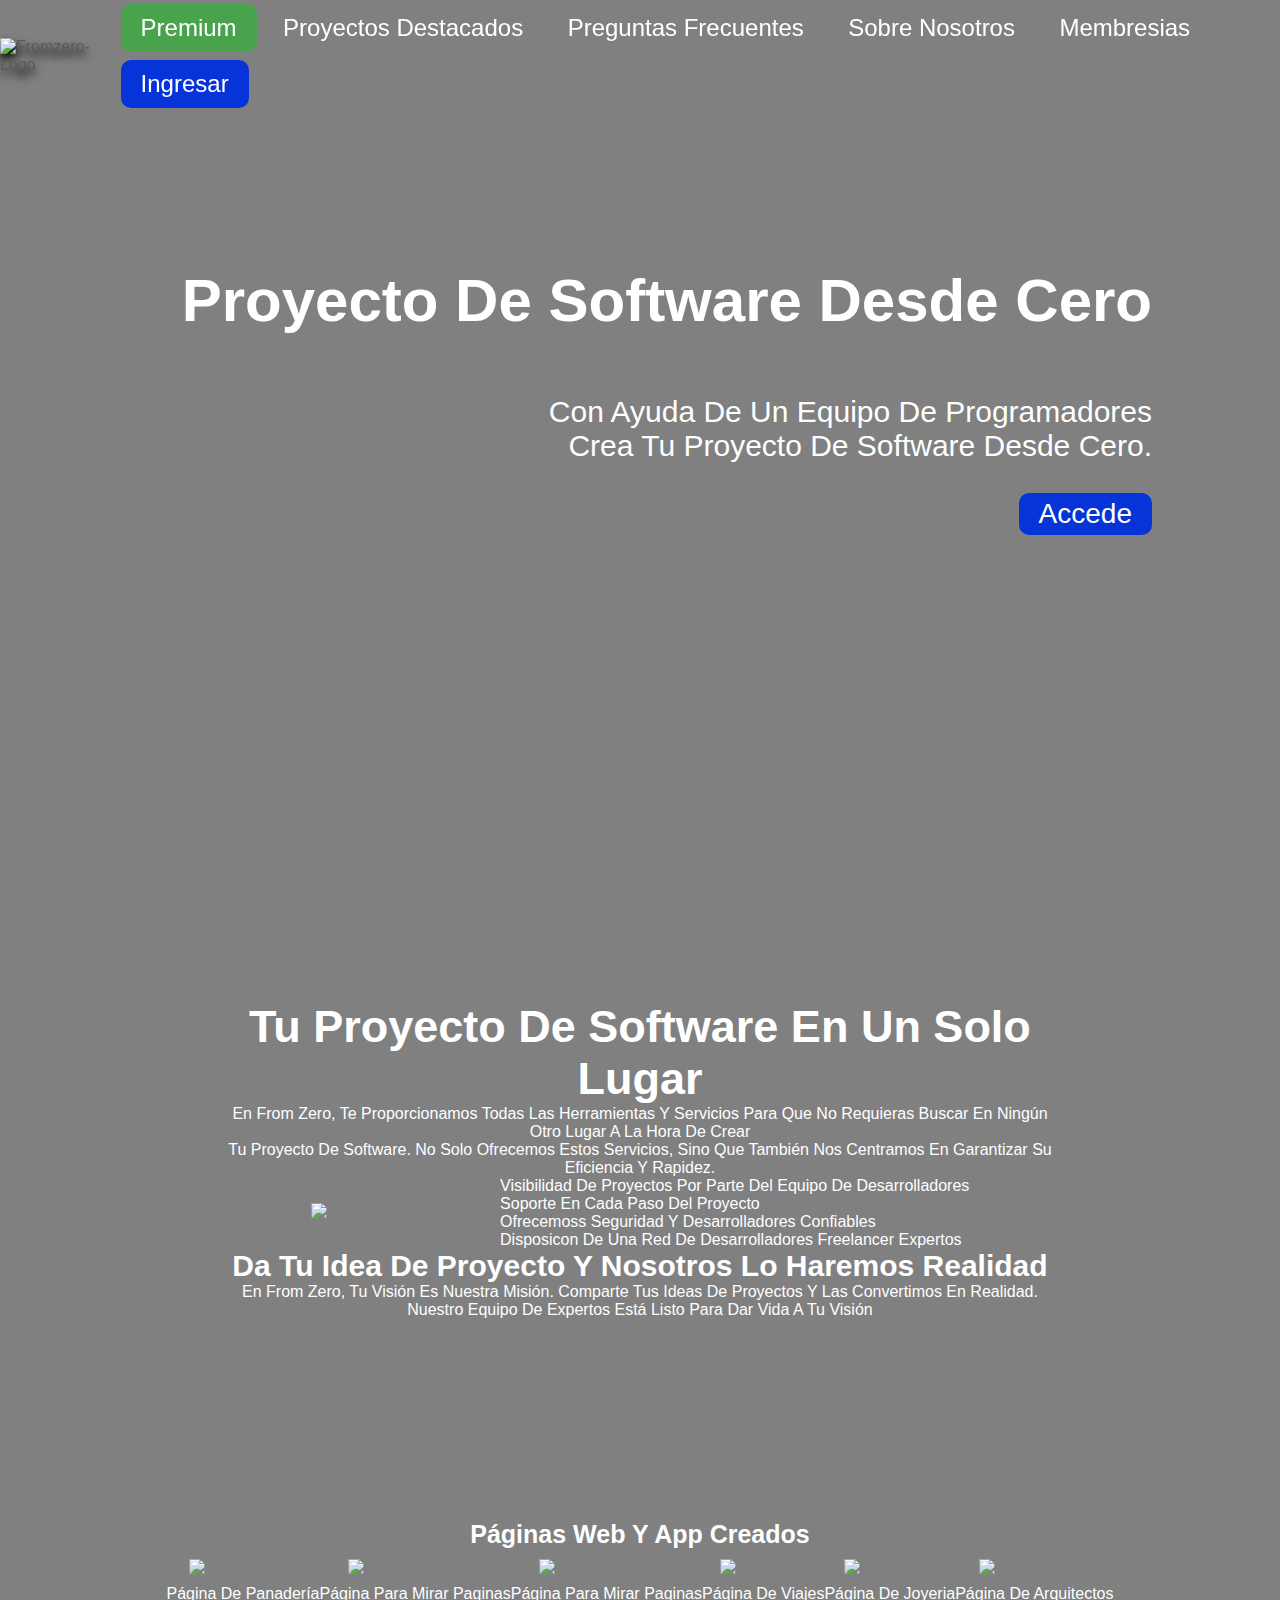
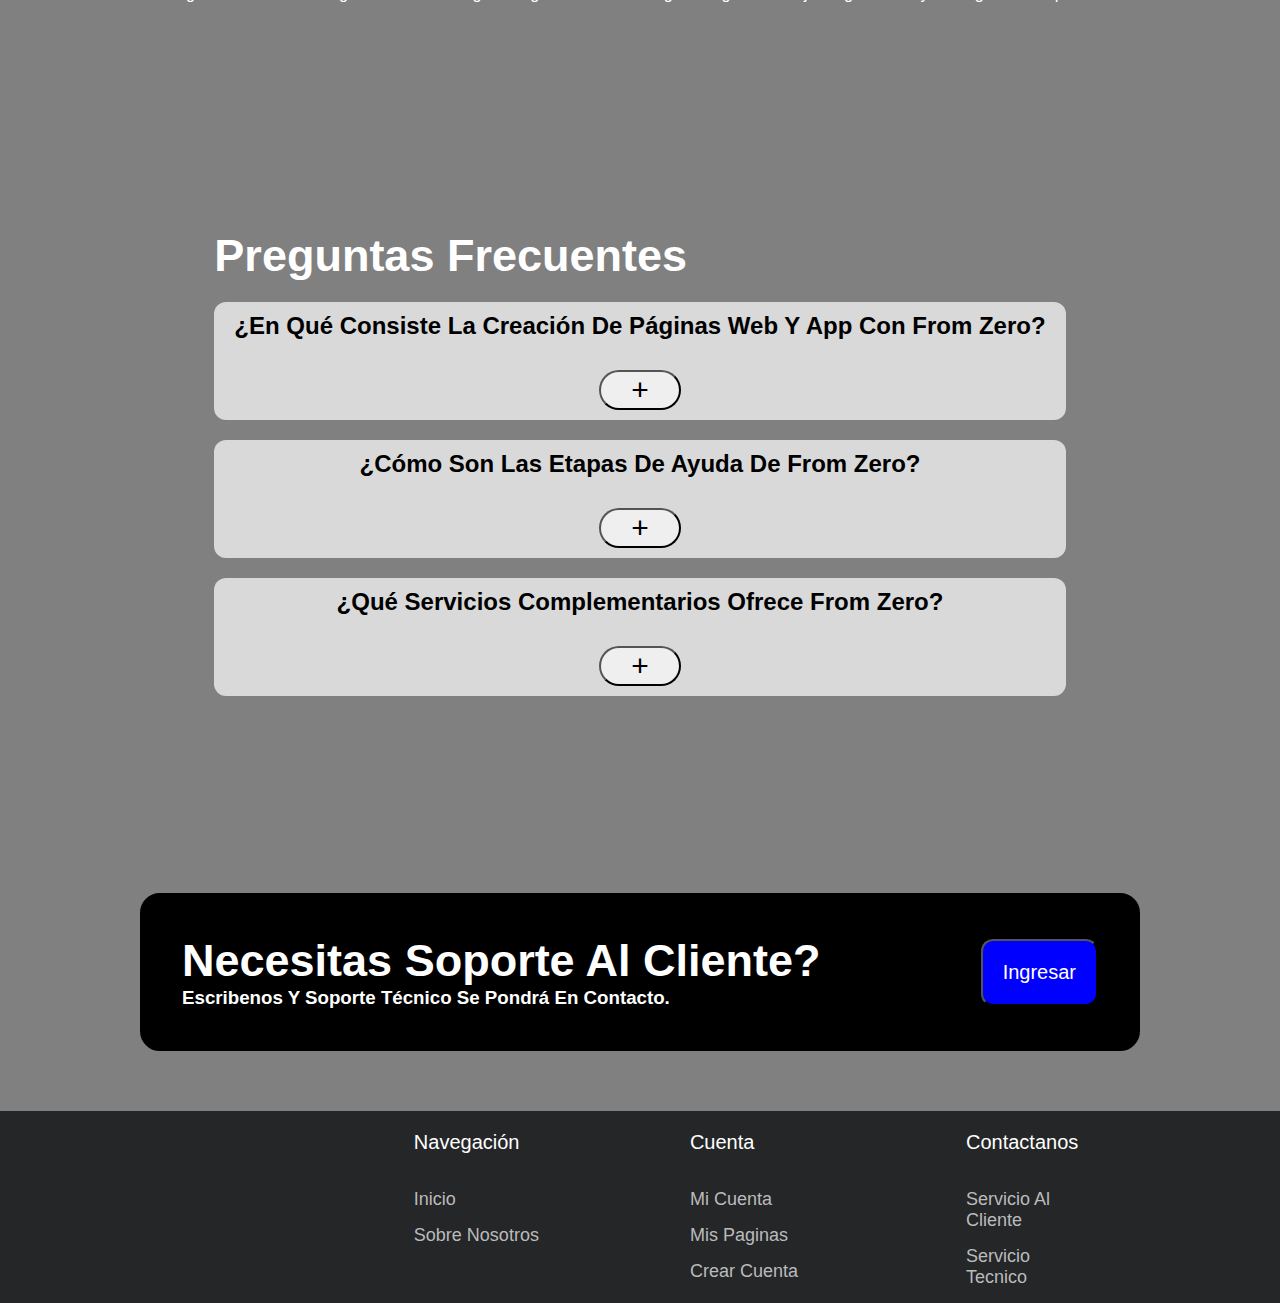
==== commit 59cd9dd6: "feat: background for faq section added" ====
--- a/index.html
+++ b/index.html
@@ -11,10 +11,8 @@
     <meta name="keywords"
         content="plataforma de contratación, desarrolladores freelance, software a medida, proyectos de desarrollo, conectar empresas con desarrolladores">
     <meta name="author" content="Equipo de Desarrollo de FromZero">
-    <!-- <link rel="stylesheet" href="./src/assets/styles/index-styles/navbar_style.css"> -->
     <link rel="stylesheet" href="./src/assets/styles/footer.css">
     <link rel="stylesheet" href="./src/assets/styles/index-styles/index_styles.css">
-    <!-- <link href="https://cdn.jsdelivr.net/npm/bootstrap@5.3.3/dist/css/bootstrap.min.css" rel="stylesheet" integrity="sha384-QWTKZyjpPEjISv5WaRU9OFeRpok6YctnYmDr5pNlyT2bRjXh0JMhjY6hW+ALEwIH" crossorigin="anonymous"> -->
 </head>
 
 <body>
@@ -113,12 +111,9 @@
             </div>
         </section>
         <section id="faq">
-            <!-- <div> -->
+            
             <div class="container-faq">
-                <div>
-                    <img class="faqImg" src="./src/assets/images/faq-image.png" alt="Image for FAQ">
-                </div>
-                <div>
+                <div class="faq-content">
                     <div style="margin: 20px;">
                         <h1>Preguntas Frecuentes</h1>
                     </div>
@@ -194,7 +189,6 @@
                     <button>Ingresar</button>
                 </div>
             </div>
-            <!-- </div> -->
         </section>
         <script src="./src/assets/scripts/scripts.js"></script>
     </main>
--- a/src/assets/styles/index-styles/index_styles.css
+++ b/src/assets/styles/index-styles/index_styles.css
@@ -3,7 +3,7 @@
     background-color: gray;
 }
 
-header{
+header {
     position: fixed;
     width: 100%;
     top: 0;
@@ -17,10 +17,11 @@
 /* main{
     margin-top: 130px;
 } */
-section{
+section {
     height: 600px;
     margin-bottom: 60px;
 }
+
 /*End of global*/
 
 /*Nav section*/
@@ -31,7 +32,8 @@
 }
 
 .nav-logo img {
-    width: 180px; /* Tamaño del logo */
+    width: 180px;
+    /* Tamaño del logo */
     height: auto;
     filter: drop-shadow(0 5px 4px black);
 }
@@ -44,102 +46,126 @@
 
 .nav-links li {
     display: inline-block;
-    margin-right: 20px; /* Espaciado entre elementos de la lista */
-    margin-left: 20px; /* Espaciado entre elementos de la lista */
+    margin-right: 20px;
+    /* Espaciado entre elementos de la lista */
+    margin-left: 20px;
+    /* Espaciado entre elementos de la lista */
 }
 
 
 .nav-links a {
-    color: #fff; /* Color del texto de los enlaces */
+    color: #fff;
+    /* Color del texto de los enlaces */
     text-decoration: none;
-    font-size: 18; /* Tamaño del texto */
+    /* font-size: 40; */
+}
+
+.nav-links li a {
+    font-size: 24px;
 }
 
 .nav-btn {
-    background-color: #0734d8; /* Color de fondo del botón */
+    background-color: #0734d8;
+    /* Color de fondo del botón */
     border: none;
     color: white;
-    padding: 10px 20px; /* Espaciado interno */
+    padding: 10px 20px;
+    /* Espaciado interno */
     text-align: center;
     text-decoration: none;
     display: inline-block;
-    font-size: 18px; /* Tamaño del texto */
+    font-size: 24px;
+    /* Tamaño del texto */
     margin: 4px 2px;
     cursor: pointer;
-    border-radius: 10px; /* Borde redondeado */
-}
-
-.nav-premium-btn{
-    background-color: #49a24c; /* Color de fondo del botón */
+    border-radius: 10px;
+    /* Borde redondeado */
+}
+
+.nav-premium-btn {
+    background-color: #49a24c;
+    /* Color de fondo del botón */
     border: none;
     color: white;
-    padding: 10px 20px; /* Espaciado interno */
+    padding: 10px 20px;
+    /* Espaciado interno */
     text-align: center;
     text-decoration: none;
     display: inline-block;
-    font-size: 18px; /* Tamaño del texto */
+    font-size: 24px;
+    /* Tamaño del texto */
     margin: 4px 2px;
     cursor: pointer;
-    border-radius: 10px; /* Borde redondeado */
+    border-radius: 10px;
+    /* Borde redondeado */
 }
 
 .nav-menu {
     display: grid;
-    grid-template-columns: auto 1fr auto; /* Un espacio para el logo, otro para los enlaces y otro para el botón */
+    grid-template-columns: auto 1fr auto;
+    /* Un espacio para el logo, otro para los enlaces y otro para el botón */
     align-items: center;
 }
 
 /*End of Nav section*/
 
 /*Hero Section*/
-#hero-section{
+#hero-section {
     height: 800px;
     display: flex;
     justify-content: center;
     align-items: center;
     background-image: url("../../images/background-image-main.png");
-    background-repeat: repeat-y;
     background-size: cover;
-    background-position: center; 
+    background-position: center;
 }
 
 .hero-btn {
-    background-color: #0734d8; /* Color de fondo del botón */
-    margin-left: auto; /* Mueve el botón a la izquierda */
+    background-color: #0734d8;
+    /* Color de fondo del botón */
+    margin-left: auto;
+    /* Mueve el botón a la izquierda */
     border: none;
     color: white;
-    padding: 5px 20px; /* Espaciado interno */
+    padding: 5px 20px;
+    /* Espaciado interno */
     text-align: center;
     text-decoration: none;
     display: inline-block;
-    font-size: 16; /* Tamaño del texto */
+    font-size: 28px;
+    /* Tamaño del texto */
     cursor: pointer;
-    border-radius: 10px; /* Borde redondeado */
-}
-
-.hero-content{
-    
+    border-radius: 10px;
+    /* Borde redondeado */
+}
+
+.hero-content {
+
     /* margin: 140px; */
     width: 80%;
     text-align: right;
     color: #fefeff;
-    h1{
+
+    h1 {
         font-size: 60px;
         margin-bottom: 60px;
     }
-    p{
+
+    p {
         font-size: 30px;
         margin-bottom: 30px;
     }
 }
+
 /*End of Hero section*/
 
 /*Introduction section*/
-#main-introduction{
+#main-introduction {
     display: flex;
     justify-content: center;
     align-items: center;
 }
+
 .container_intro {
     display: flex;
     flex-direction: column;
@@ -151,7 +177,7 @@
     /* margin: 0 auto; */
     text-align: center;
     color: #fefeff;
-    
+
 }
 
 
@@ -159,12 +185,15 @@
     width: 80%;
     /* margin: 0 auto; */
     display: flex;
-    flex-direction: row; /* Default: Horizontal layout */
-    justify-content: space-around; /* Horizontally center the divs */
-    align-items: center; /* Vertically center the divs */
+    flex-direction: row;
+    /* Default: Horizontal layout */
+    justify-content: space-around;
+    /* Horizontally center the divs */
+    align-items: center;
+    /* Vertically center the divs */
     color: #fefeff;
 }
-  
+
 /* .parte-izquierda img {
     width: 300px;
 }
@@ -175,39 +204,44 @@
 
 @media screen and (max-width: 600px) {
     .intro_middle {
-      flex-direction: column;
-      align-items: stretch;
-    }
-  
-    .left_div, .right_div {
-      width: 80%; 
+        flex-direction: column;
+        align-items: stretch;
+    }
+
+    .left_div,
+    .right_div {
+        width: 80%;
     }
 }
 
 .intro_under {
     width: 80%;
     /* margin: 0 auto; */
-    text-align: center; /* Alinea el texto al centro */
-    & h1{
+    text-align: center;
+
+    /* Alinea el texto al centro */
+    & h1 {
         font-size: 30px;
-        
+
         color: #fefeff
     }
+
     & p {
         color: #fefeff
     }
 }
+
 /*End of Introduction section*/
 
 /*Demosntration section*/
-#demonstration{
+#demonstration {
     height: auto;
     display: flex;
     justify-content: center;
     align-items: center;
 }
 
-.container-demonstration h2{
+.container-demonstration h2 {
     color: #fefeff;
     text-align: center;
     font-size: 25px;
@@ -216,8 +250,10 @@
 .first-row-demonstration {
     color: #fefeff;
     display: flex;
-    justify-content: center; /* Center items horizontally */
-    flex-wrap: wrap; /* Allow items to wrap to the next line */
+    justify-content: center;
+    /* Center items horizontally */
+    flex-wrap: wrap;
+    /* Allow items to wrap to the next line */
 }
 
 /* .first-row-demonstration img {
@@ -225,27 +261,28 @@
     max-width: 400px;
     margin: 10px; 
 } */
-.image-container{
+.image-container {
     display: flex;
     flex-direction: column;
     justify-content: center;
     align-items: center;
 }
 
-.image-container img{
+.image-container img {
     width: 70%;
     max-width: 400px;
     margin: 10px;
 }
 
-.container-demonstration{
+.container-demonstration {
     width: 80%;
 }
-  
+
 @media screen and (max-width: 600px) {
-.first-row-demonstration img {
-    width: 90%; /* Reduce width for smaller screens */
-}
+    .first-row-demonstration img {
+        width: 90%;
+        /* Reduce width for smaller screens */
+    }
 }
 
 /*End of Demonstration section*/
@@ -256,10 +293,11 @@
 }
 
 /*FAQ Section*/
-#faq{
-    
+#faq {
+
     height: auto;
 }
+
 .faqImg {
     padding: 20px;
     max-height: 40rem;
@@ -270,6 +308,11 @@
     display: flex;
     justify-content: space-around;
     align-items: center;
+
+    background-image: url(../../images/faq-image.png);
+    background-size: cover;
+    background-position: center;
+    height: 800px;
 }
 
 .box {
@@ -301,6 +344,7 @@
 }
 
 .support {
+    margin-top: 30px;
     display: flex;
     justify-content: space-between;
     border: 2px solid black;
@@ -341,11 +385,12 @@
     }
 }
 
-@media (max-width:800px) {
+@media screen and (max-width:800px) {
     .container-faq {
-        display: block;
+        display: flex;
+        flex-direction: column;
         text-align: center;
-
+        
     }
 
     #a1,
@@ -354,11 +399,11 @@
         font-size: 25px;
     }
 
-    .support{
+    .support {
         display: block;
         text-align: center;
         margin-left: 0;
-    margin-right: 0;
+        margin-right: 0;
     }
 
 }